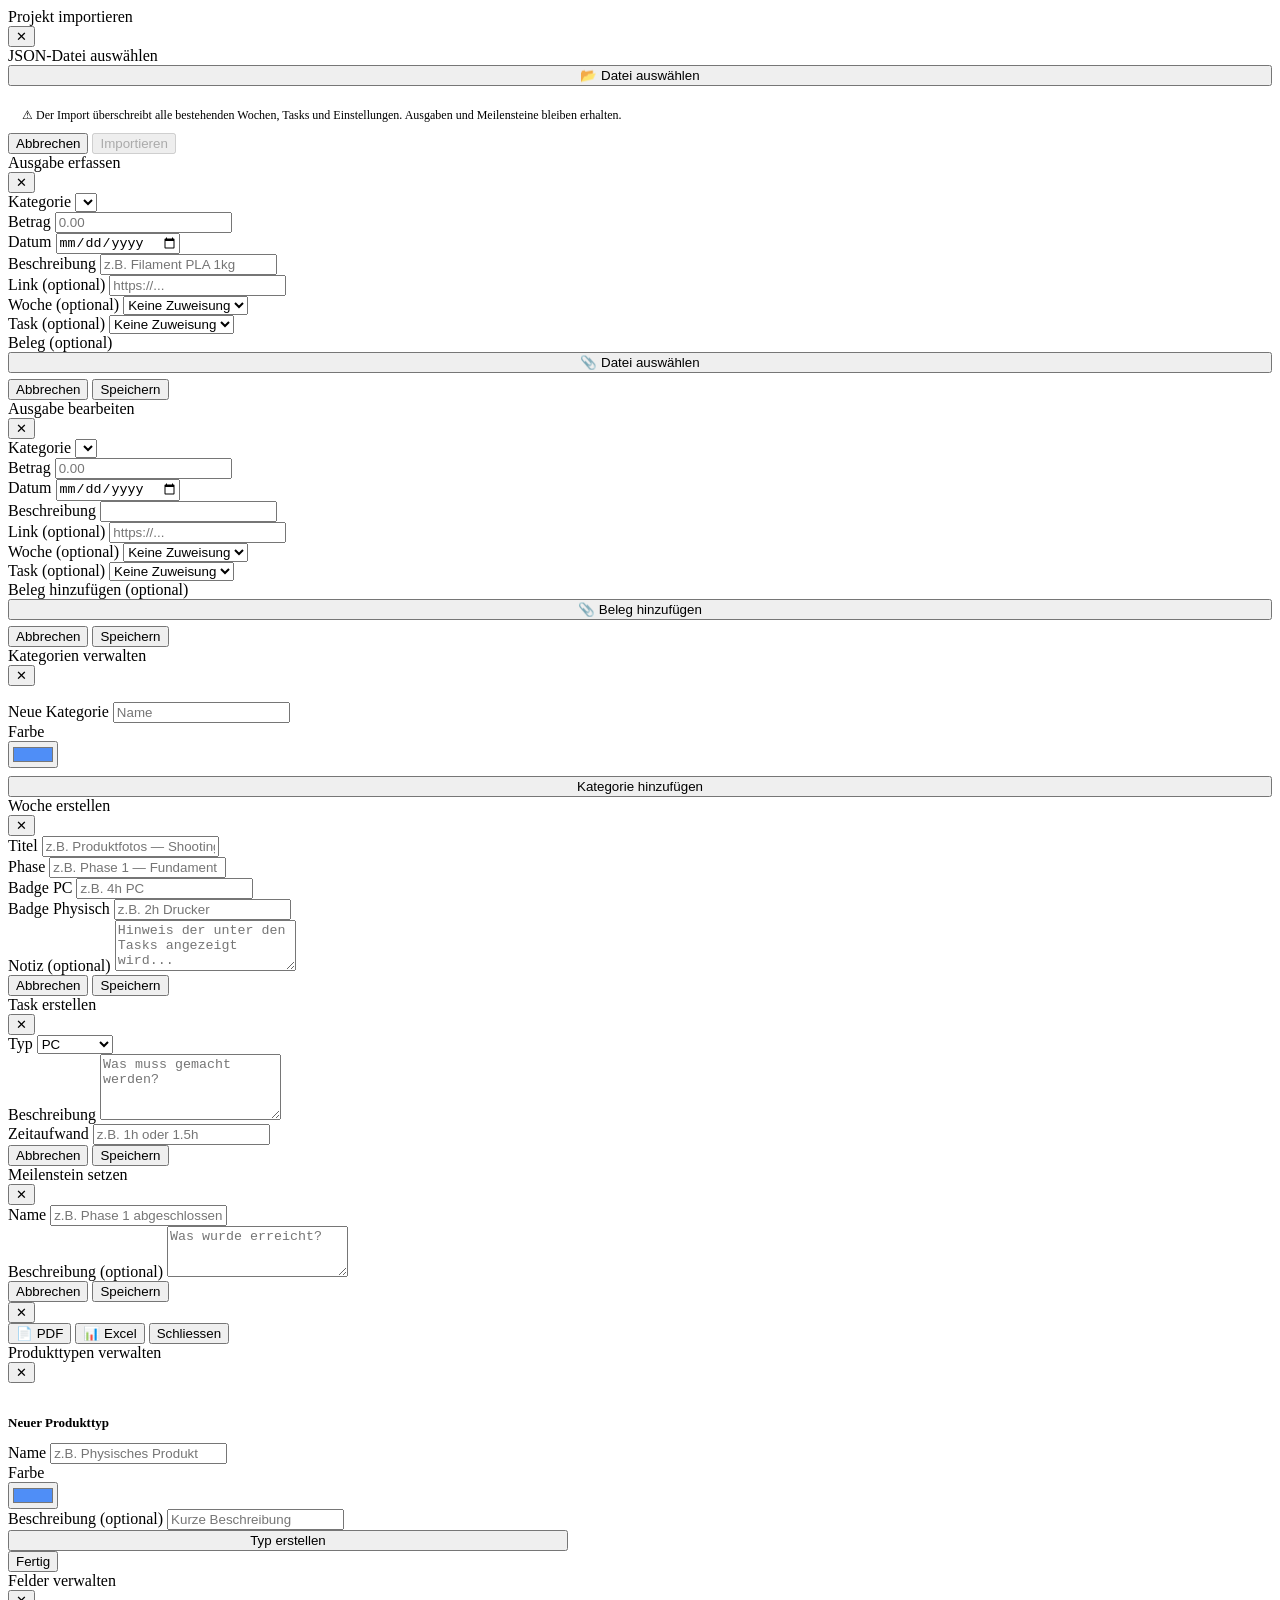
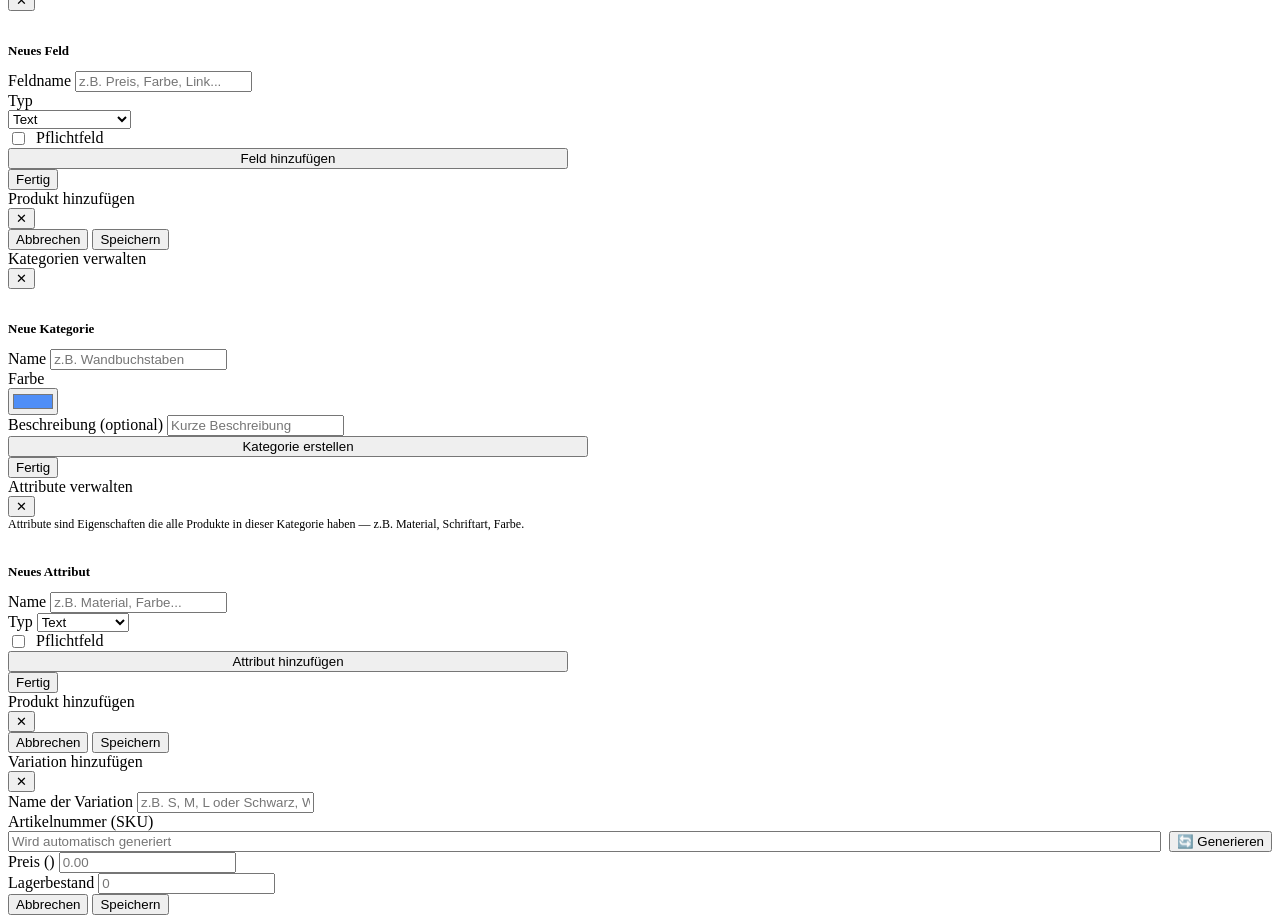
==== AuraPrints.Api/wwwroot/index.html @ 9154c832 "feat: Projektbild — Upload, Sidebar-Icon & Dashboard-Banner - ProjectSettings Model um ProjectImage " ====
﻿<!DOCTYPE html>
<html lang="de">
<head>
    <meta charset="UTF-8">
    <meta name="viewport" content="width=device-width, initial-scale=1.0">
    <title>BizHub — Projektmanagement</title>
    <link href="https://fonts.googleapis.com/css2?family=Inter:wght@300;400;500;600&family=Space+Grotesk:wght@400;500;600;700&display=swap" rel="stylesheet">
    <link rel="stylesheet" href="/css/app.css">
    <link rel="icon" type="image/svg+xml" href="/favicon.svg">
</head>
<body>

    <!-- SETUP SCREEN -->
    <div id="setup-screen" style="display:none">
        <div class="setup-wrap">
            <div class="setup-logo">
                <div class="setup-logo-icon" style="padding:0;overflow:hidden">
                    <img src="/favicon.svg" style="width:100%;height:100%;object-fit:cover;border-radius:14px">
                </div>
                <div class="setup-logo-name">BizHub</div>
                <div class="setup-logo-sub">Projektmanagement</div>
            </div>

            <div class="setup-tabs">
                <button class="setup-tab active" onclick="switchSetupTab('new')">Neues Projekt</button>
                <button class="setup-tab" onclick="switchSetupTab('import')">Projekt importieren</button>
            </div>

            <!-- Neues Projekt -->
            <div id="setup-tab-new" class="setup-panel">
                <div class="form-group">
                    <label>Projektname</label>
                    <input type="text" id="setup-name" placeholder="z.B. MeinStartup, Webshop Launch...">
                </div>
                <div class="form-group">
                    <label>Startdatum</label>
                    <input type="date" id="setup-start">
                </div>
                <div class="form-group">
                    <label>Beschreibung (optional)</label>
                    <textarea id="setup-desc" rows="2" placeholder="Worum geht es bei diesem Projekt?"></textarea>
                </div>
                <div class="form-group">
                    <label>Währung</label>
                    <select id="setup-currency">
                        <option value="CHF">CHF — Schweizer Franken</option>
                        <option value="EUR">EUR — Euro</option>
                        <option value="USD">USD — US Dollar</option>
                        <option value="GBP">GBP — Britisches Pfund</option>
                    </select>
                </div>
                <button class="btn-primary" style="width:100%;margin-top:8px" onclick="createProject()">Projekt erstellen</button>
            </div>

            <!-- Import -->
            <div id="setup-tab-import" class="setup-panel" style="display:none">
                <div class="form-group">
                    <label>Projekt-Datei (.json)</label>
                    <input type="file" id="setup-import-file" accept=".json" style="display:none" onchange="handleImportPreview()">
                    <button type="button" class="btn-secondary" style="width:100%;justify-content:center"
                            onclick="document.getElementById('setup-import-file').click()">
                        📂 JSON-Datei auswählen
                    </button>
                    <div id="setup-import-preview" style="margin-top:12px"></div>
                </div>
                <button class="btn-primary" style="width:100%;margin-top:8px" id="setup-import-btn" disabled onclick="importProject()">Projekt importieren</button>
            </div>
        </div>
    </div>

    <!-- MAIN APP -->
    <div id="app" style="display:none">
        <aside class="sidebar">
            <div class="sidebar-logo">
                <div class="logo-icon" id="sidebar-logo-icon">BH</div>
                <div class="logo-text">
                    <div class="logo-name" id="sidebar-project-name">BizHub</div>
                    <div class="logo-sub">Management</div>
                </div>
            </div>

            <div class="sidebar-section-label">Navigation</div>
            <nav class="sidebar-nav">
                <button class="nav-item active" onclick="showPage('overview')">
                    <span class="nav-icon">⬛</span>
                    <span>Übersicht</span>
                </button>
                <button class="nav-item" onclick="showPage('roadmap')">
                    <span class="nav-icon">📋</span>
                    <span>Roadmap</span>
                </button>
                <button class="nav-item" onclick="showPage('produkte')">
                    <span class="nav-icon">📦</span>
                    <span>Produkte</span>
                </button>
                <button class="nav-item" onclick="showPage('finanzen')">
                    <span class="nav-icon">💰</span>
                    <span>Finanzen</span>
                </button>
                <button class="nav-item" onclick="showPage('meilensteine')">
                    <span class="nav-icon">🏁</span>
                    <span>Meilensteine</span>
                </button>
                <button class="nav-item" onclick="showPage('admin')">
                    <span class="nav-icon">⚙️</span>
                    <span>Planung</span>
                </button>
            </nav>

            <div class="sidebar-section-label">System</div>
            <nav class="sidebar-nav">
                <button class="nav-item" onclick="exportData()">
                    <span class="nav-icon">💾</span>
                    <span>Exportieren</span>
                </button>
                <button class="nav-item" onclick="openImportModal()">
                    <span class="nav-icon">📂</span>
                    <span>Importieren</span>
                </button>
                <button class="nav-item" onclick="showPage('einstellungen')">
                    <span class="nav-icon">🔧</span>
                    <span>Einstellungen</span>
                </button>
            </nav>

            <div class="sidebar-footer">
                <div class="sidebar-footer-date" id="sidebar-date"></div>
                <div class="sidebar-footer-launch" id="sidebar-launch"></div>
            </div>
        </aside>

        <main class="main-content">

            <!-- ÜBERSICHT -->
            <div class="page active" id="page-overview">
                <div class="page-header">
                    <div>
                        <div class="page-title" id="overview-title">Dashboard</div>
                        <div class="page-sub" id="overview-sub">Projektübersicht</div>
                    </div>
                    <div class="page-header-right" id="topbar-date"></div>
                </div>
                <div id="overview-project-image" style="margin-bottom:16px"></div>
                <div class="kpi-strip" id="kpi-strip"></div>
                <div class="overview-grid">
                    <div class="overview-left">
                        <div class="card">
                            <div class="card-header">
                                <div class="card-title">Diese Woche</div>
                                <div class="card-badge" id="cw-badge"></div>
                            </div>
                            <div class="cw-title" id="cw-title">Lädt...</div>
                            <div class="cw-date" id="cw-date"></div>
                            <div id="cw-tasks"></div>
                        </div>
                    </div>
                    <div class="overview-right">
                        <div class="card">
                            <div class="card-header">
                                <div class="card-title">Gesamtfortschritt</div>
                            </div>
                            <div class="donut-wrap">
                                <svg viewBox="0 0 120 120" class="donut-svg">
                                    <circle class="donut-bg" cx="60" cy="60" r="50" />
                                    <circle class="donut-fill" id="donut-fill" cx="60" cy="60" r="50"
                                            stroke-dasharray="0 314" stroke-dashoffset="78" />
                                </svg>
                                <div class="donut-center">
                                    <div class="donut-pct" id="donut-pct">0%</div>
                                    <div class="donut-label">Erledigt</div>
                                </div>
                            </div>
                            <div class="donut-stats">
                                <div class="donut-stat">
                                    <div class="donut-stat-val" id="stat-done">0</div>
                                    <div class="donut-stat-label">Erledigt</div>
                                </div>
                                <div class="donut-stat">
                                    <div class="donut-stat-val" id="stat-open">0</div>
                                    <div class="donut-stat-label">Offen</div>
                                </div>
                                <div class="donut-stat">
                                    <div class="donut-stat-val" id="stat-weeks">0</div>
                                    <div class="donut-stat-label">Wochen</div>
                                </div>
                            </div>
                        </div>
                    </div>
                </div>
                <div class="card" style="margin-top:20px">
                    <div class="card-header">
                        <div class="card-title">Alle Wochen</div>
                    </div>
                    <div class="weeks-grid" id="weeks-grid"></div>
                </div>
            </div>

            <!-- ROADMAP -->
            <div class="page" id="page-roadmap">
                <div class="page-header">
                    <div>
                        <div class="page-title">Roadmap</div>
                        <div class="page-sub" id="roadmap-sub">Launch-Plan</div>
                    </div>
                </div>
                <div id="roadmap-content"></div>
            </div>

            <!-- PRODUKTE -->
            <div class="page" id="page-produkte">
                <div class="page-header">
                    <div>
                        <div class="page-title">Produkte</div>
                        <div class="page-sub">Produktkatalog</div>
                    </div>
                    <button class="btn-primary" id="btn-add-product" style="display:none" onclick="openAddProductModal()">+ Produkt hinzufügen</button>
                </div>
                <div class="catalog-layout">
                    <div class="catalog-sidebar" id="catalog-sidebar">
                        <div class="empty-state">Lädt...</div>
                    </div>
                    <div class="catalog-main" id="catalog-main">
                        <div class="empty-state" style="margin-top:40px">
                            Wähle links eine Kategorie aus oder erstelle zuerst eine neue Kategorie.
                        </div>
                    </div>
                </div>
            </div>

            <!-- FINANZEN -->
            <div class="page" id="page-finanzen">
                <div class="page-header">
                    <div>
                        <div class="page-title">Finanzen</div>
                        <div class="page-sub">Ausgaben erfassen & verwalten</div>
                    </div>
                    <button class="btn-primary" onclick="openExpenseModal()">+ Ausgabe erfassen</button>
                </div>
                <div class="fin-kpi-strip" id="fin-kpi-strip"></div>
                <div class="fin-grid">
                    <div class="card">
                        <div class="card-header">
                            <div class="card-title">Nach Kategorie</div>
                            <button class="btn-secondary" onclick="openCategoryModal()">Kategorien verwalten</button>
                        </div>
                        <div id="category-summary"></div>
                    </div>
                    <div class="card">
                        <div class="card-header">
                            <div class="card-title">Alle Ausgaben</div>
                        </div>
                        <div id="expenses-list"></div>
                    </div>
                </div>
            </div>

            <!-- MEILENSTEINE -->
            <div class="page" id="page-meilensteine">
                <div class="page-header">
                    <div>
                        <div class="page-title">Meilensteine</div>
                        <div class="page-sub">Snapshots & Verlauf</div>
                    </div>
                    <button class="btn-primary" onclick="openMilestoneModal()">+ Meilenstein setzen</button>
                </div>
                <div id="milestones-list"></div>
            </div>

            <!-- ADMIN / PLANUNG -->
            <div class="page" id="page-admin">
                <div class="page-header">
                    <div>
                        <div class="page-title">Planung</div>
                        <div class="page-sub">Wochen und Tasks verwalten</div>
                    </div>
                    <button class="btn-primary" onclick="openNewWeekModal()">+ Woche hinzufügen</button>
                </div>
                <div id="admin-content"></div>
            </div>

            <!-- EINSTELLUNGEN -->
            <div class="page" id="page-einstellungen">
                <div class="page-header">
                    <div>
                        <div class="page-title">Einstellungen</div>
                        <div class="page-sub">Projektkonfiguration</div>
                    </div>
                </div>
                <div class="card" style="max-width:560px">
                    <div class="card-header">
                        <div class="card-title">Projekt</div>
                    </div>
                    <div class="form-group">
                        <label>Projektname</label>
                        <input type="text" id="settings-name">
                    </div>
                    <div class="form-group">
                        <label>Startdatum</label>
                        <input type="date" id="settings-start">
                    </div>
                    <div class="form-group">
                        <label>Beschreibung</label>
                        <textarea id="settings-desc" rows="2"></textarea>
                    </div>
                    <div class="form-group">
                        <label>Währung</label>
                        <select id="settings-currency">
                            <option value="CHF">CHF — Schweizer Franken</option>
                            <option value="EUR">EUR — Euro</option>
                            <option value="USD">USD — US Dollar</option>
                            <option value="GBP">GBP — Britisches Pfund</option>
                        </select>
                    </div>
                    <div class="form-group">
                        <label>Projektbild (optional)</label>
                        <div id="project-image-preview" style="margin-bottom:8px"></div>
                        <input type="file" id="settings-image" accept="image/*" style="display:none" onchange="handleProjectImagePreview()">
                        <div style="display:flex;gap:8px">
                            <button type="button" class="btn-secondary" style="flex:1;justify-content:center"
                                    onclick="document.getElementById('settings-image').click()">
                                📷 Bild hochladen
                            </button>
                            <button type="button" class="btn-secondary" onclick="removeProjectImage()"
                                    id="btn-remove-image" style="display:none">
                                🗑 Entfernen
                            </button>
                        </div>
                    </div>
                    <button class="btn-primary" style="margin-top:8px" onclick="saveSettings()">Speichern</button>
                </div>
            </div>

        </main>
    </div>

    <!-- MODAL: Import -->
    <div class="modal-backdrop" id="import-modal" onclick="closeModals(event)">
        <div class="modal">
            <div class="modal-header">
                <div class="modal-title">Projekt importieren</div>
                <button class="modal-close" onclick="closeImportModal()">✕</button>
            </div>
            <div class="modal-body">
                <div class="form-group">
                    <label>JSON-Datei auswählen</label>
                    <input type="file" id="import-file" accept=".json" style="display:none" onchange="handleImportFileChange()">
                    <button type="button" class="btn-secondary" style="width:100%;justify-content:center"
                            onclick="document.getElementById('import-file').click()">
                        📂 Datei auswählen
                    </button>
                    <div id="import-preview" style="margin-top:12px"></div>
                </div>
                <div style="font-size:12px;color:var(--amber);background:var(--amber-dim);border-radius:8px;padding:10px 14px;margin-top:8px">
                    ⚠ Der Import überschreibt alle bestehenden Wochen, Tasks und Einstellungen. Ausgaben und Meilensteine bleiben erhalten.
                </div>
            </div>
            <div class="modal-footer">
                <button class="btn-secondary" onclick="closeImportModal()">Abbrechen</button>
                <button class="btn-primary" id="import-confirm-btn" disabled onclick="confirmImport()">Importieren</button>
            </div>
        </div>
    </div>

    <!-- MODAL: Ausgabe erfassen -->
    <div class="modal-backdrop" id="expense-modal" onclick="closeModals(event)">
        <div class="modal">
            <div class="modal-header">
                <div class="modal-title">Ausgabe erfassen</div>
                <button class="modal-close" onclick="closeExpenseModal()">✕</button>
            </div>
            <div class="modal-body">
                <div class="form-group">
                    <label>Kategorie</label>
                    <select id="exp-category"></select>
                </div>
                <div class="form-row">
                    <div class="form-group">
                        <label>Betrag</label>
                        <input type="number" id="exp-amount" step="0.01" min="0" placeholder="0.00">
                    </div>
                    <div class="form-group">
                        <label>Datum</label>
                        <input type="date" id="exp-date">
                    </div>
                </div>
                <div class="form-group">
                    <label>Beschreibung</label>
                    <input type="text" id="exp-description" placeholder="z.B. Filament PLA 1kg">
                </div>
                <div class="form-group">
                    <label>Link (optional)</label>
                    <input type="url" id="exp-link" placeholder="https://...">
                </div>
                <div class="form-row">
                    <div class="form-group">
                        <label>Woche (optional)</label>
                        <select id="exp-week"><option value="">Keine Zuweisung</option></select>
                    </div>
                    <div class="form-group">
                        <label>Task (optional)</label>
                        <select id="exp-task"><option value="">Keine Zuweisung</option></select>
                    </div>
                </div>
                <div class="form-group">
                    <label>Beleg (optional)</label>
                    <input type="file" id="exp-file" accept="image/*" onchange="handleFilePreview()" style="display:none">
                    <button type="button" class="btn-secondary" style="width:100%;justify-content:center"
                            onclick="document.getElementById('exp-file').click()">
                        📎 Datei auswählen
                    </button>
                    <div id="exp-file-name" style="font-size:11px;color:var(--text3);margin-top:6px;text-align:center"></div>
                    <div id="exp-attachment-preview"></div>
                </div>
            </div>
            <div class="modal-footer">
                <button class="btn-secondary" onclick="closeExpenseModal()">Abbrechen</button>
                <button class="btn-primary" onclick="saveExpense()">Speichern</button>
            </div>
        </div>
    </div>

    <!-- MODAL: Ausgabe bearbeiten -->
    <div class="modal-backdrop" id="edit-expense-modal" onclick="closeModals(event)">
        <div class="modal">
            <div class="modal-header">
                <div class="modal-title">Ausgabe bearbeiten</div>
                <button class="modal-close" onclick="closeEditExpenseModal()">✕</button>
            </div>
            <div class="modal-body">
                <input type="hidden" id="edit-exp-id">
                <div class="form-group">
                    <label>Kategorie</label>
                    <select id="edit-exp-category"></select>
                </div>
                <div class="form-row">
                    <div class="form-group">
                        <label>Betrag</label>
                        <input type="number" id="edit-exp-amount" step="0.01" min="0" placeholder="0.00">
                    </div>
                    <div class="form-group">
                        <label>Datum</label>
                        <input type="date" id="edit-exp-date">
                    </div>
                </div>
                <div class="form-group">
                    <label>Beschreibung</label>
                    <input type="text" id="edit-exp-description">
                </div>
                <div class="form-group">
                    <label>Link (optional)</label>
                    <input type="url" id="edit-exp-link" placeholder="https://...">
                </div>
                <div class="form-row">
                    <div class="form-group">
                        <label>Woche (optional)</label>
                        <select id="edit-exp-week"><option value="">Keine Zuweisung</option></select>
                    </div>
                    <div class="form-group">
                        <label>Task (optional)</label>
                        <select id="edit-exp-task"><option value="">Keine Zuweisung</option></select>
                    </div>
                </div>
                <div class="form-group">
                    <label>Beleg hinzufügen (optional)</label>
                    <input type="file" id="edit-exp-file" accept="image/*" onchange="handleEditFilePreview()" style="display:none">
                    <button type="button" class="btn-secondary" style="width:100%;justify-content:center"
                            onclick="document.getElementById('edit-exp-file').click()">
                        📎 Beleg hinzufügen
                    </button>
                    <div id="edit-exp-file-name" style="font-size:11px;color:var(--text3);margin-top:6px;text-align:center"></div>
                    <div id="edit-exp-attachment-preview"></div>
                </div>
            </div>
            <div class="modal-footer">
                <button class="btn-secondary" onclick="closeEditExpenseModal()">Abbrechen</button>
                <button class="btn-primary" onclick="updateExpense()">Speichern</button>
            </div>
        </div>
    </div>

    <!-- MODAL: Kategorien verwalten -->
    <div class="modal-backdrop" id="category-modal" onclick="closeModals(event)">
        <div class="modal">
            <div class="modal-header">
                <div class="modal-title">Kategorien verwalten</div>
                <button class="modal-close" onclick="closeCategoryModal()">✕</button>
            </div>
            <div class="modal-body">
                <div id="category-list"></div>
                <div class="form-row" style="margin-top:16px">
                    <div class="form-group" style="flex:1">
                        <label>Neue Kategorie</label>
                        <input type="text" id="new-cat-name" placeholder="Name">
                    </div>
                    <div class="form-group" style="width:80px">
                        <label>Farbe</label>
                        <input type="color" id="new-cat-color" value="#4f8ef7">
                    </div>
                </div>
                <button class="btn-primary" style="width:100%;margin-top:8px" onclick="addCategory()">Kategorie hinzufügen</button>
            </div>
        </div>
    </div>

    <!-- MODAL: Woche erstellen/bearbeiten -->
    <div class="modal-backdrop" id="week-modal" onclick="closeModals(event)">
        <div class="modal">
            <div class="modal-header">
                <div class="modal-title" id="week-modal-title">Woche erstellen</div>
                <button class="modal-close" onclick="closeWeekModal()">✕</button>
            </div>
            <div class="modal-body">
                <div class="form-group">
                    <label>Titel</label>
                    <input type="text" id="week-title" placeholder="z.B. Produktfotos — Shooting">
                </div>
                <div class="form-group">
                    <label>Phase</label>
                    <input type="text" id="week-phase" placeholder="z.B. Phase 1 — Fundament">
                </div>
                <div class="form-row">
                    <div class="form-group">
                        <label>Badge PC</label>
                        <input type="text" id="week-badge-pc" placeholder="z.B. 4h PC">
                    </div>
                    <div class="form-group">
                        <label>Badge Physisch</label>
                        <input type="text" id="week-badge-phys" placeholder="z.B. 2h Drucker">
                    </div>
                </div>
                <div class="form-group">
                    <label>Notiz (optional)</label>
                    <textarea id="week-note" rows="3" placeholder="Hinweis der unter den Tasks angezeigt wird..."></textarea>
                </div>
            </div>
            <div class="modal-footer">
                <button class="btn-secondary" onclick="closeWeekModal()">Abbrechen</button>
                <button class="btn-primary" id="week-modal-save" onclick="saveWeek()">Speichern</button>
            </div>
        </div>
    </div>

    <!-- MODAL: Task erstellen/bearbeiten -->
    <div class="modal-backdrop" id="task-modal" onclick="closeModals(event)">
        <div class="modal">
            <div class="modal-header">
                <div class="modal-title" id="task-modal-title">Task erstellen</div>
                <button class="modal-close" onclick="closeTaskModal()">✕</button>
            </div>
            <div class="modal-body">
                <div class="form-group">
                    <label>Typ</label>
                    <select id="task-type">
                        <option value="pc">PC</option>
                        <option value="phys">Physisch</option>
                    </select>
                </div>
                <div class="form-group">
                    <label>Beschreibung</label>
                    <textarea id="task-text" rows="4" placeholder="Was muss gemacht werden?"></textarea>
                </div>
                <div class="form-group">
                    <label>Zeitaufwand</label>
                    <input type="text" id="task-hours" placeholder="z.B. 1h oder 1.5h">
                </div>
            </div>
            <div class="modal-footer">
                <button class="btn-secondary" onclick="closeTaskModal()">Abbrechen</button>
                <button class="btn-primary" id="task-modal-save" onclick="saveTask()">Speichern</button>
            </div>
        </div>
    </div>

    <!-- MODAL: Meilenstein erstellen -->
    <div class="modal-backdrop" id="milestone-modal" onclick="closeModals(event)">
        <div class="modal">
            <div class="modal-header">
                <div class="modal-title">Meilenstein setzen</div>
                <button class="modal-close" onclick="closeMilestoneModal()">✕</button>
            </div>
            <div class="modal-body">
                <div class="form-group">
                    <label>Name</label>
                    <input type="text" id="ms-name" placeholder="z.B. Phase 1 abgeschlossen">
                </div>
                <div class="form-group">
                    <label>Beschreibung (optional)</label>
                    <textarea id="ms-description" rows="3" placeholder="Was wurde erreicht?"></textarea>
                </div>
            </div>
            <div class="modal-footer">
                <button class="btn-secondary" onclick="closeMilestoneModal()">Abbrechen</button>
                <button class="btn-primary" onclick="saveMilestone()">Speichern</button>
            </div>
        </div>
    </div>

    <!-- MODAL: Meilenstein Detail -->
    <div class="modal-backdrop" id="milestone-detail-modal" onclick="closeModals(event)">
        <div class="modal" style="width:640px;max-width:95vw">
            <div class="modal-header">
                <div class="modal-title" id="ms-detail-title"></div>
                <button class="modal-close" onclick="closeMilestoneDetailModal()">✕</button>
            </div>
            <div class="modal-body" id="ms-detail-body"></div>
            <div class="modal-footer">
                <button class="btn-secondary" onclick="exportMilestonePdf()">📄 PDF</button>
                <button class="btn-secondary" onclick="exportMilestoneExcel()">📊 Excel</button>
                <button class="btn-primary" onclick="closeMilestoneDetailModal()">Schliessen</button>
            </div>
        </div>
    </div>

    <!-- MODAL: Produkttypen verwalten -->
    <div class="modal-backdrop" id="manage-types-modal" onclick="closeModals(event)">
        <div class="modal" style="width:560px;max-width:95vw">
            <div class="modal-header">
                <div class="modal-title">Produkttypen verwalten</div>
                <button class="modal-close" onclick="closeManageTypesModal()">✕</button>
            </div>
            <div class="modal-body">
                <div id="types-list"></div>
                <div style="margin-top:16px;padding-top:16px;border-top:1px solid var(--border)">
                    <div style="font-size:13px;font-weight:600;color:var(--text);margin-bottom:12px">Neuer Produkttyp</div>
                    <div class="form-row">
                        <div class="form-group" style="flex:1">
                            <label>Name</label>
                            <input type="text" id="new-type-name" placeholder="z.B. Physisches Produkt">
                        </div>
                        <div class="form-group" style="width:80px">
                            <label>Farbe</label>
                            <input type="color" id="new-type-color" value="#4f8ef7">
                        </div>
                    </div>
                    <div class="form-group">
                        <label>Beschreibung (optional)</label>
                        <input type="text" id="new-type-desc" placeholder="Kurze Beschreibung">
                    </div>
                    <button class="btn-primary" style="width:100%" onclick="addProductType()">Typ erstellen</button>
                </div>
            </div>
            <div class="modal-footer">
                <button class="btn-primary" onclick="closeManageTypesModal()">Fertig</button>
            </div>
        </div>
    </div>

    <!-- MODAL: Felder verwalten -->
    <div class="modal-backdrop" id="manage-fields-modal" onclick="closeModals(event)">
        <div class="modal" style="width:560px;max-width:95vw">
            <div class="modal-header">
                <div class="modal-title" id="manage-fields-title">Felder verwalten</div>
                <button class="modal-close" onclick="closeManageFieldsModal()">✕</button>
            </div>
            <div class="modal-body">
                <div id="fields-list"></div>
                <div style="margin-top:16px;padding-top:16px;border-top:1px solid var(--border)">
                    <div style="font-size:13px;font-weight:600;color:var(--text);margin-bottom:12px">Neues Feld</div>
                    <div class="form-row">
                        <div class="form-group" style="flex:1">
                            <label>Feldname</label>
                            <input type="text" id="new-field-name" placeholder="z.B. Preis, Farbe, Link...">
                        </div>
                        <div class="form-group" style="width:140px">
                            <label>Typ</label>
                            <select id="new-field-type" onchange="toggleFieldOptions()">
                                <option value="text">Text</option>
                                <option value="number">Zahl</option>
                                <option value="url">URL / Link</option>
                                <option value="select">Auswahl (Select)</option>
                                <option value="textarea">Langer Text</option>
                            </select>
                        </div>
                    </div>
                    <div class="form-group" id="field-options-wrap" style="display:none">
                        <label>Optionen (kommagetrennt)</label>
                        <input type="text" id="new-field-options" placeholder="z.B. S, M, L, XL">
                    </div>
                    <div class="form-group">
                        <label style="display:flex;align-items:center;gap:8px;cursor:pointer">
                            <input type="checkbox" id="new-field-required">
                            Pflichtfeld
                        </label>
                    </div>
                    <button class="btn-primary" style="width:100%" onclick="addField()">Feld hinzufügen</button>
                </div>
            </div>
            <div class="modal-footer">
                <button class="btn-primary" onclick="closeManageFieldsModal()">Fertig</button>
            </div>
        </div>
    </div>

    <!-- MODAL: Produkt hinzufügen/bearbeiten -->
    <div class="modal-backdrop" id="product-modal" onclick="closeModals(event)">
        <div class="modal">
            <div class="modal-header">
                <div class="modal-title" id="product-modal-title">Produkt hinzufügen</div>
                <button class="modal-close" onclick="closeProductModal()">✕</button>
            </div>
            <div class="modal-body" id="product-modal-body"></div>
            <div class="modal-footer">
                <button class="btn-secondary" onclick="closeProductModal()">Abbrechen</button>
                <button class="btn-primary" onclick="saveProduct()">Speichern</button>
            </div>
        </div>
    </div>

    <!-- MODAL: Kategorien & Attribute verwalten -->
    <div class="modal-backdrop" id="manage-catalog-modal" onclick="closeModals(event)">
        <div class="modal" style="width:580px;max-width:95vw">
            <div class="modal-header">
                <div class="modal-title">Kategorien verwalten</div>
                <button class="modal-close" onclick="closeManageCatalogModal()">✕</button>
            </div>
            <div class="modal-body">
                <div id="catalog-categories-list"></div>
                <div style="margin-top:16px;padding-top:16px;border-top:1px solid var(--border)">
                    <div style="font-size:13px;font-weight:600;color:var(--text);margin-bottom:12px">Neue Kategorie</div>
                    <div class="form-row">
                        <div class="form-group" style="flex:1">
                            <label>Name</label>
                            <input type="text" id="new-cat-type-name" placeholder="z.B. Wandbuchstaben">
                        </div>
                        <div class="form-group" style="width:80px">
                            <label>Farbe</label>
                            <input type="color" id="new-cat-type-color" value="#4f8ef7">
                        </div>
                    </div>
                    <div class="form-group">
                        <label>Beschreibung (optional)</label>
                        <input type="text" id="new-cat-type-desc" placeholder="Kurze Beschreibung">
                    </div>
                    <button class="btn-primary" style="width:100%" onclick="addCatalogCategory()">Kategorie erstellen</button>
                </div>
            </div>
            <div class="modal-footer">
                <button class="btn-primary" onclick="closeManageCatalogModal()">Fertig</button>
            </div>
        </div>
    </div>

    <!-- MODAL: Attribute verwalten -->
    <div class="modal-backdrop" id="manage-attributes-modal" onclick="closeModals(event)">
        <div class="modal" style="width:560px;max-width:95vw">
            <div class="modal-header">
                <div class="modal-title" id="manage-attr-title">Attribute verwalten</div>
                <button class="modal-close" onclick="closeManageAttributesModal()">✕</button>
            </div>
            <div class="modal-body">
                <div style="font-size:12px;color:var(--text3);margin-bottom:12px">
                    Attribute sind Eigenschaften die alle Produkte in dieser Kategorie haben — z.B. Material, Schriftart, Farbe.
                </div>
                <div id="attributes-list"></div>
                <div style="margin-top:16px;padding-top:16px;border-top:1px solid var(--border)">
                    <div style="font-size:13px;font-weight:600;color:var(--text);margin-bottom:12px">Neues Attribut</div>
                    <div class="form-row">
                        <div class="form-group" style="flex:1">
                            <label>Name</label>
                            <input type="text" id="new-attr-name" placeholder="z.B. Material, Farbe...">
                        </div>
                        <div class="form-group" style="width:150px">
                            <label>Typ</label>
                            <select id="new-attr-type" onchange="toggleAttrOptions()">
                                <option value="text">Text</option>
                                <option value="number">Zahl</option>
                                <option value="select">Auswahl</option>
                                <option value="url">URL</option>
                                <option value="textarea">Langer Text</option>
                            </select>
                        </div>
                    </div>
                    <div class="form-group" id="attr-options-wrap" style="display:none">
                        <label>Optionen (kommagetrennt)</label>
                        <input type="text" id="new-attr-options" placeholder="z.B. PLA, PETG, ABS">
                    </div>
                    <div class="form-group">
                        <label style="display:flex;align-items:center;gap:8px;cursor:pointer">
                            <input type="checkbox" id="new-attr-required">
                            Pflichtfeld
                        </label>
                    </div>
                    <button class="btn-primary" style="width:100%" onclick="addCatalogAttribute()">Attribut hinzufügen</button>
                </div>
            </div>
            <div class="modal-footer">
                <button class="btn-primary" onclick="closeManageAttributesModal()">Fertig</button>
            </div>
        </div>
    </div>

    <!-- MODAL: Produkt erstellen/bearbeiten -->
    <div class="modal-backdrop" id="catalog-product-modal" onclick="closeModals(event)">
        <div class="modal">
            <div class="modal-header">
                <div class="modal-title" id="catalog-product-modal-title">Produkt hinzufügen</div>
                <button class="modal-close" onclick="closeCatalogProductModal()">✕</button>
            </div>
            <div class="modal-body" id="catalog-product-modal-body"></div>
            <div class="modal-footer">
                <button class="btn-secondary" onclick="closeCatalogProductModal()">Abbrechen</button>
                <button class="btn-primary" onclick="saveCatalogProduct()">Speichern</button>
            </div>
        </div>
    </div>

    <!-- MODAL: Variation hinzufügen/bearbeiten -->
    <div class="modal-backdrop" id="variation-modal" onclick="closeModals(event)">
        <div class="modal">
            <div class="modal-header">
                <div class="modal-title" id="variation-modal-title">Variation hinzufügen</div>
                <button class="modal-close" onclick="closeVariationModal()">✕</button>
            </div>
            <div class="modal-body">
                <input type="hidden" id="var-product-id">
                <input type="hidden" id="var-edit-id">
                <div class="form-group">
                    <label>Name der Variation</label>
                    <input type="text" id="var-name" placeholder="z.B. S, M, L oder Schwarz, Weiss">
                </div>
                <div class="form-group">
                    <label>Artikelnummer (SKU)</label>
                    <div style="display:flex;gap:8px">
                        <input type="text" id="var-sku" placeholder="Wird automatisch generiert" style="flex:1">
                        <button type="button" class="btn-secondary" onclick="generateSku()" style="white-space:nowrap">🔄 Generieren</button>
                    </div>
                    <div id="sku-error" style="font-size:11px;color:var(--red);margin-top:4px;display:none"></div>
                </div>
                <div class="form-row">
                    <div class="form-group">
                        <label>Preis (<span id="var-currency"></span>)</label>
                        <input type="number" id="var-price" step="0.01" min="0" placeholder="0.00">
                    </div>
                    <div class="form-group">
                        <label>Lagerbestand</label>
                        <input type="number" id="var-stock" step="1" min="0" placeholder="0">
                    </div>
                </div>
            </div>
            <div class="modal-footer">
                <button class="btn-secondary" onclick="closeVariationModal()">Abbrechen</button>
                <button class="btn-primary" onclick="saveVariation()">Speichern</button>
            </div>
        </div>
    </div>

    <div class="toast" id="toast"></div>
    <script src="/js/app.js"></script>
</body>
</html>
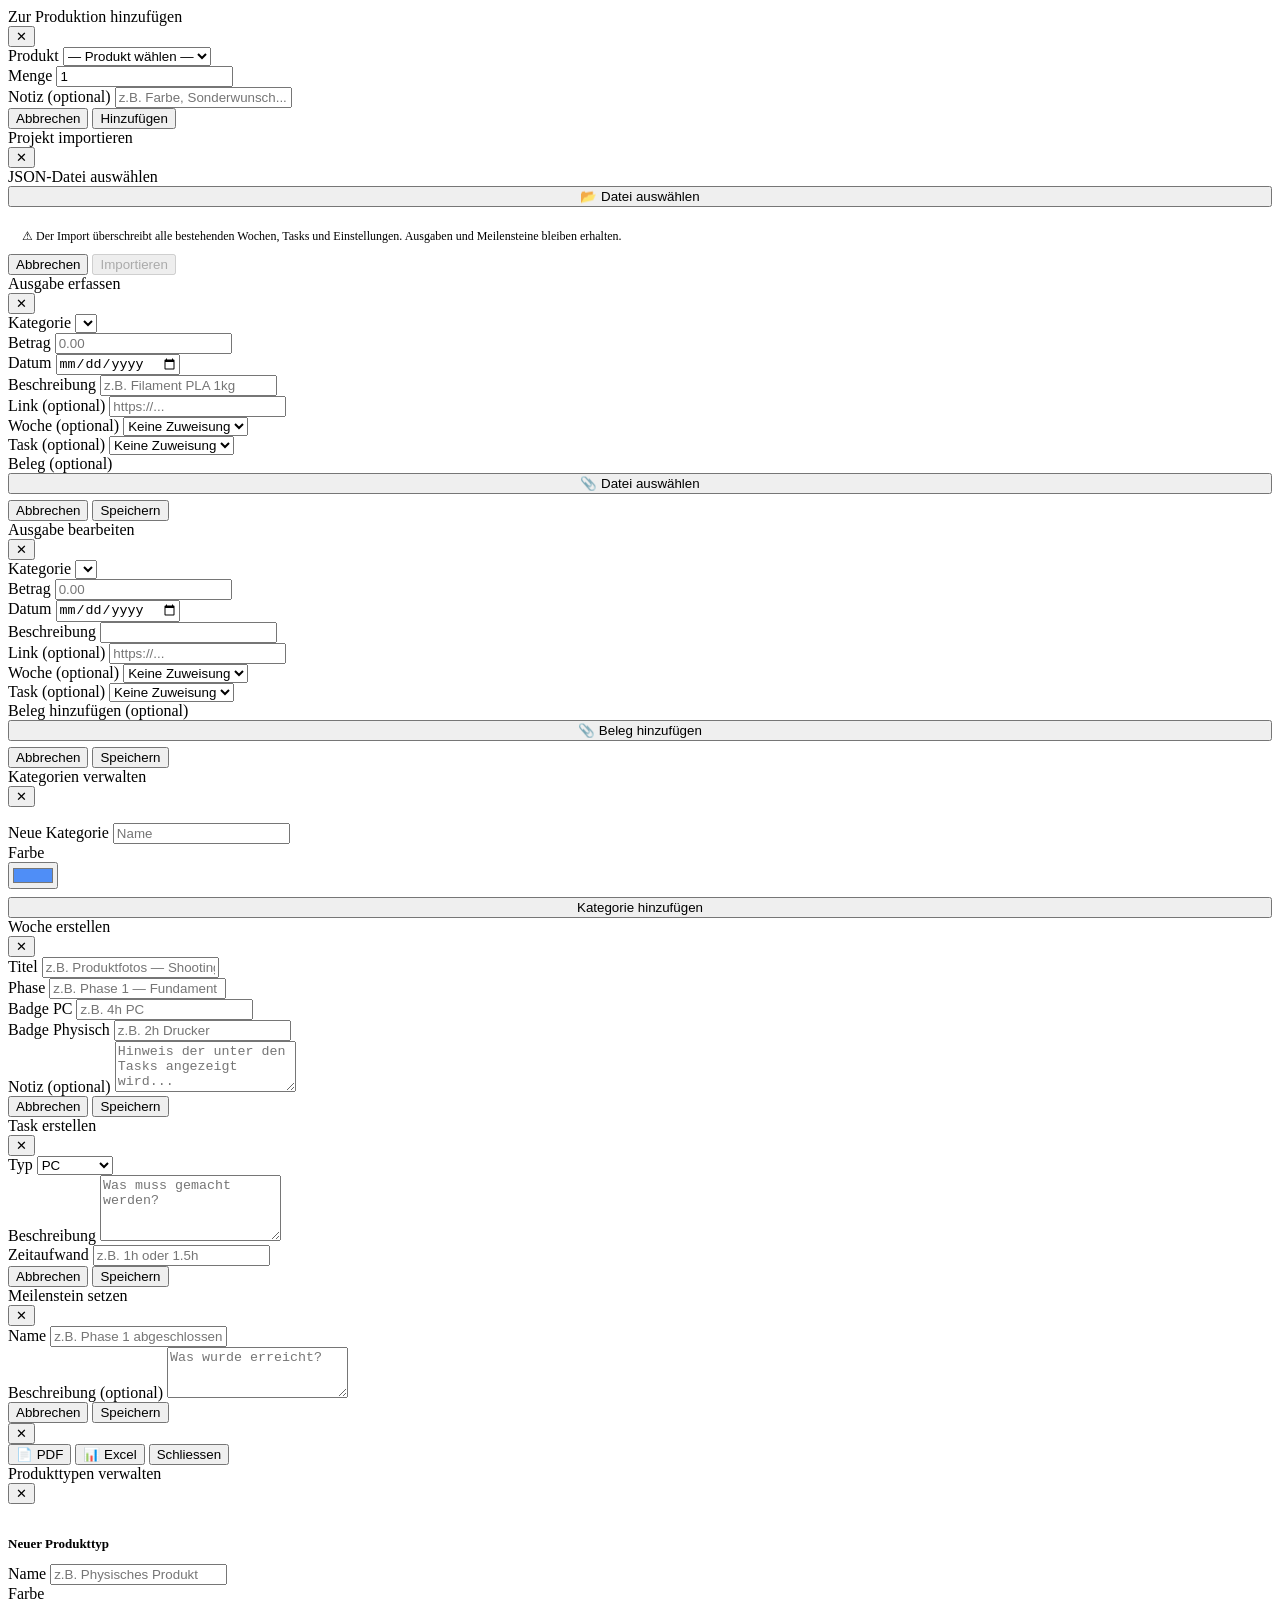
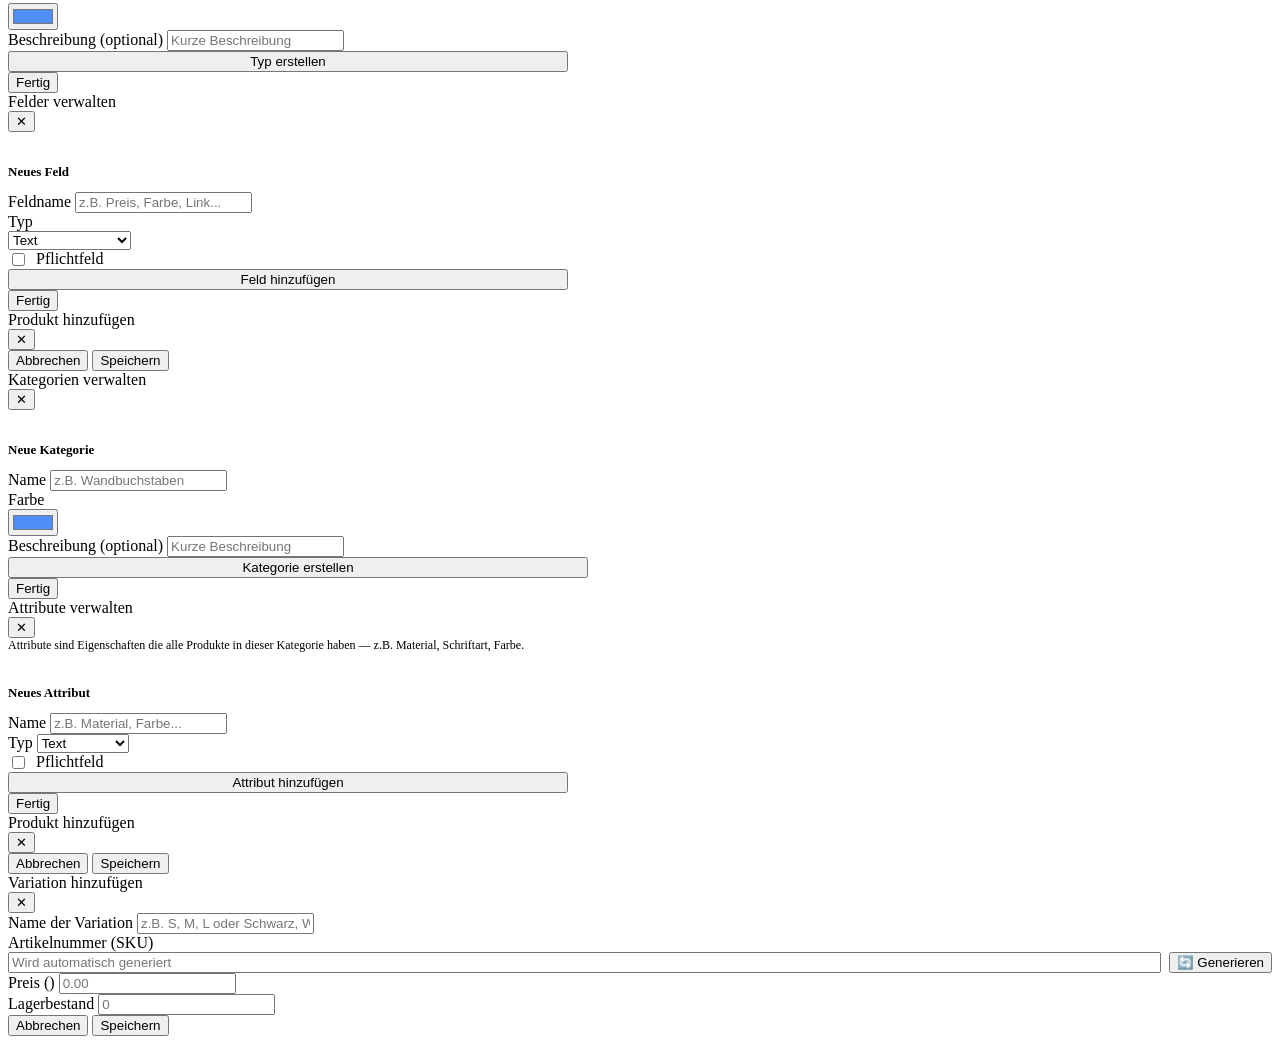
==== commit 89b80ae1: "Add 3 features: Produktionstab, Tab-Sichtbarkeit, Überfälligkeits-Benachrichtigung - Produktionstab:" ====
--- a/AuraPrints.Api/wwwroot/index.html
+++ b/AuraPrints.Api/wwwroot/index.html
@@ -85,25 +85,30 @@
                     <span class="nav-icon">⬛</span>
                     <span>Übersicht</span>
                 </button>
-                <button class="nav-item" onclick="showPage('roadmap')">
+                <button class="nav-item" id="nav-roadmap" onclick="showPage('roadmap')">
                     <span class="nav-icon">📋</span>
                     <span>Roadmap</span>
+                    <span class="nav-badge" id="overdue-badge" style="display:none"></span>
                 </button>
-                <button class="nav-item" onclick="showPage('produkte')">
+                <button class="nav-item" id="nav-produkte" onclick="showPage('produkte')">
                     <span class="nav-icon">📦</span>
                     <span>Produkte</span>
                 </button>
-                <button class="nav-item" onclick="showPage('finanzen')">
+                <button class="nav-item" id="nav-finanzen" onclick="showPage('finanzen')">
                     <span class="nav-icon">💰</span>
                     <span>Finanzen</span>
                 </button>
-                <button class="nav-item" onclick="showPage('meilensteine')">
+                <button class="nav-item" id="nav-meilensteine" onclick="showPage('meilensteine')">
                     <span class="nav-icon">🏁</span>
                     <span>Meilensteine</span>
                 </button>
-                <button class="nav-item" onclick="showPage('admin')">
+                <button class="nav-item" id="nav-admin" onclick="showPage('admin')">
                     <span class="nav-icon">⚙️</span>
                     <span>Planung</span>
+                </button>
+                <button class="nav-item" id="nav-produktion" onclick="showPage('produktion')">
+                    <span class="nav-icon">🏭</span>
+                    <span>Produktion</span>
                 </button>
             </nav>
 
@@ -130,6 +135,17 @@
         </aside>
 
         <main class="main-content">
+
+            <!-- OVERDUE BANNER -->
+            <div id="overdue-banner" class="overdue-banner" style="display:none">
+                <span class="overdue-banner-text">
+                    ⚠ <strong id="overdue-count">0</strong> überfällige Aufgaben aus vergangenen Wochen
+                </span>
+                <div class="overdue-banner-actions">
+                    <button class="overdue-btn" onclick="showOverdueTasks()">Anzeigen</button>
+                    <button class="overdue-btn overdue-btn-close" onclick="dismissOverdueBanner()">✕</button>
+                </div>
+            </div>
 
             <!-- ÜBERSICHT -->
             <div class="page active" id="page-overview">
@@ -278,6 +294,30 @@
                 <div id="admin-content"></div>
             </div>
 
+            <!-- PRODUKTION -->
+            <div class="page" id="page-produktion">
+                <div class="page-header">
+                    <div>
+                        <div class="page-title">Produktion</div>
+                        <div class="page-sub">Produktionswarteschlange</div>
+                    </div>
+                    <div style="display:flex;gap:8px;align-items:center">
+                        <button class="btn-secondary" id="btn-delete-done-prod" onclick="deleteAllDoneProduction()" style="display:none">
+                            🗑 Erledigte löschen
+                        </button>
+                        <button class="btn-primary" onclick="openProductionAddModal()">+ Artikel hinzufügen</button>
+                    </div>
+                </div>
+
+                <div class="prod-filter-bar">
+                    <button class="prod-filter-btn active" id="prod-filter-all" onclick="setProdFilter('all')">Alle</button>
+                    <button class="prod-filter-btn" id="prod-filter-open" onclick="setProdFilter('open')">Offen</button>
+                    <button class="prod-filter-btn" id="prod-filter-done" onclick="setProdFilter('done')">Erledigt</button>
+                </div>
+
+                <div id="prod-list"></div>
+            </div>
+
             <!-- EINSTELLUNGEN -->
             <div class="page" id="page-einstellungen">
                 <div class="page-header">
@@ -328,9 +368,110 @@
                     </div>
                     <button class="btn-primary" style="margin-top:8px" onclick="saveSettings()">Speichern</button>
                 </div>
+
+                <div class="card" style="max-width:560px;margin-top:20px">
+                    <div class="card-header">
+                        <div class="card-title">Sichtbare Tabs</div>
+                    </div>
+                    <p style="font-size:13px;color:var(--text3);margin:0 0 16px">
+                        Blende nicht benötigte Tabs aus. Übersicht und Einstellungen sind immer sichtbar.
+                    </p>
+                    <div class="tab-toggle-list">
+                        <div class="tab-toggle-row">
+                            <div class="tab-toggle-label">
+                                <span>📋</span><span>Roadmap</span>
+                            </div>
+                            <label class="toggle-switch">
+                                <input type="checkbox" id="tab-toggle-roadmap" onchange="saveTabVisibility()">
+                                <span class="toggle-slider"></span>
+                            </label>
+                        </div>
+                        <div class="tab-toggle-row">
+                            <div class="tab-toggle-label">
+                                <span>📦</span><span>Produkte</span>
+                            </div>
+                            <label class="toggle-switch">
+                                <input type="checkbox" id="tab-toggle-produkte" onchange="saveTabVisibility()">
+                                <span class="toggle-slider"></span>
+                            </label>
+                        </div>
+                        <div class="tab-toggle-row">
+                            <div class="tab-toggle-label">
+                                <span>💰</span><span>Finanzen</span>
+                            </div>
+                            <label class="toggle-switch">
+                                <input type="checkbox" id="tab-toggle-finanzen" onchange="saveTabVisibility()">
+                                <span class="toggle-slider"></span>
+                            </label>
+                        </div>
+                        <div class="tab-toggle-row">
+                            <div class="tab-toggle-label">
+                                <span>🏁</span><span>Meilensteine</span>
+                            </div>
+                            <label class="toggle-switch">
+                                <input type="checkbox" id="tab-toggle-meilensteine" onchange="saveTabVisibility()">
+                                <span class="toggle-slider"></span>
+                            </label>
+                        </div>
+                        <div class="tab-toggle-row">
+                            <div class="tab-toggle-label">
+                                <span>⚙️</span><span>Planung</span>
+                            </div>
+                            <label class="toggle-switch">
+                                <input type="checkbox" id="tab-toggle-admin" onchange="saveTabVisibility()">
+                                <span class="toggle-slider"></span>
+                            </label>
+                        </div>
+                        <div class="tab-toggle-row">
+                            <div class="tab-toggle-label">
+                                <span>🏭</span><span>Produktion</span>
+                            </div>
+                            <label class="toggle-switch">
+                                <input type="checkbox" id="tab-toggle-produktion" onchange="saveTabVisibility()">
+                                <span class="toggle-slider"></span>
+                            </label>
+                        </div>
+                    </div>
+                </div>
             </div>
 
         </main>
+    </div>
+
+    <!-- MODAL: Produktion hinzufügen -->
+    <div class="modal-backdrop" id="production-add-modal" onclick="closeModals(event)">
+        <div class="modal">
+            <div class="modal-header">
+                <div class="modal-title">Zur Produktion hinzufügen</div>
+                <button class="modal-close" onclick="closeProductionAddModal()">✕</button>
+            </div>
+            <div class="modal-body">
+                <div class="form-group">
+                    <label>Produkt</label>
+                    <select id="prod-add-product" onchange="onProdProductChange()">
+                        <option value="">— Produkt wählen —</option>
+                    </select>
+                </div>
+                <div class="form-group" id="prod-add-variation-group" style="display:none">
+                    <label>Variante</label>
+                    <select id="prod-add-variation">
+                        <option value="">— Variante wählen (optional) —</option>
+                    </select>
+                </div>
+                <div class="form-group">
+                    <label>Menge</label>
+                    <input type="number" id="prod-add-qty" min="1" value="1">
+                </div>
+                <div class="form-group">
+                    <label>Notiz (optional)</label>
+                    <input type="text" id="prod-add-note" placeholder="z.B. Farbe, Sonderwunsch...">
+                </div>
+            </div>
+            <div class="modal-footer">
+                <button class="btn-secondary" onclick="closeProductionAddModal()">Abbrechen</button>
+                <button class="btn-primary" onclick="confirmAddProductionItem()">Hinzufügen</button>
+            </div>
+        </div>
     </div>
 
     <!-- MODAL: Import -->
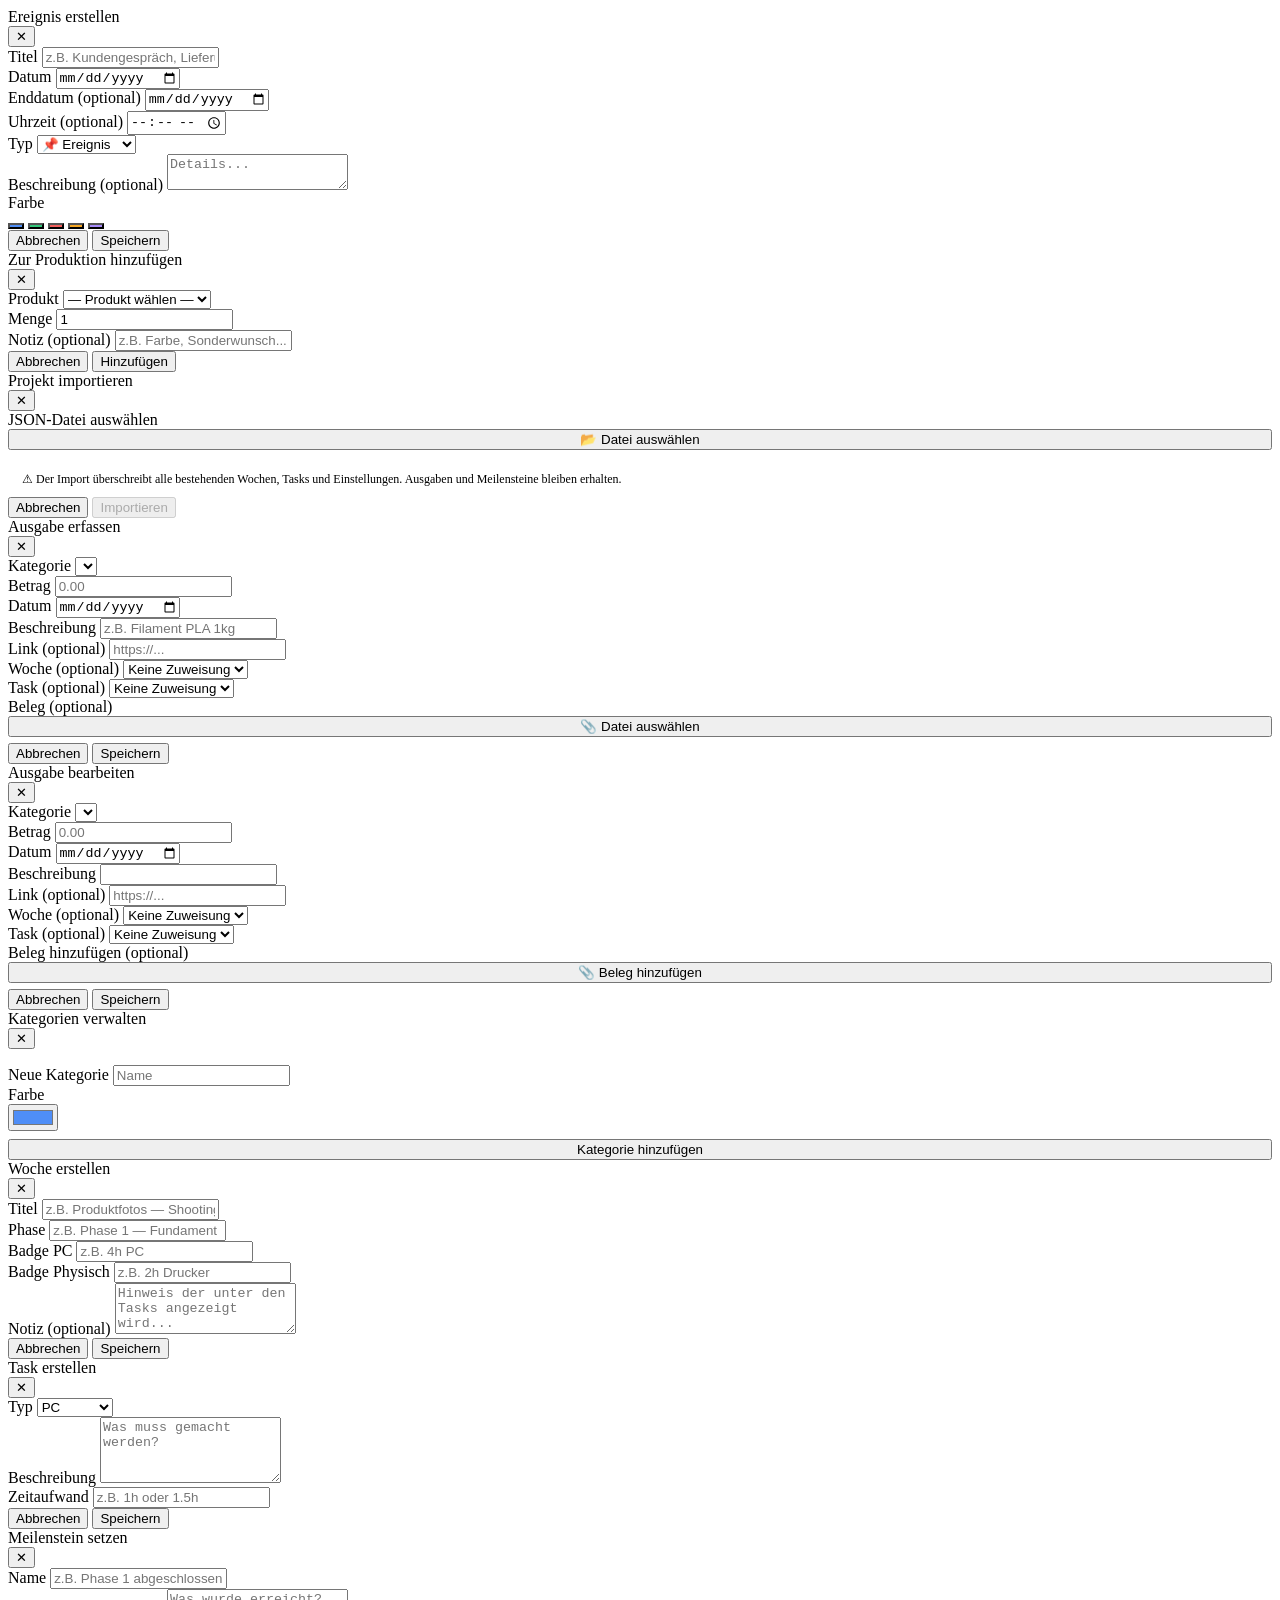
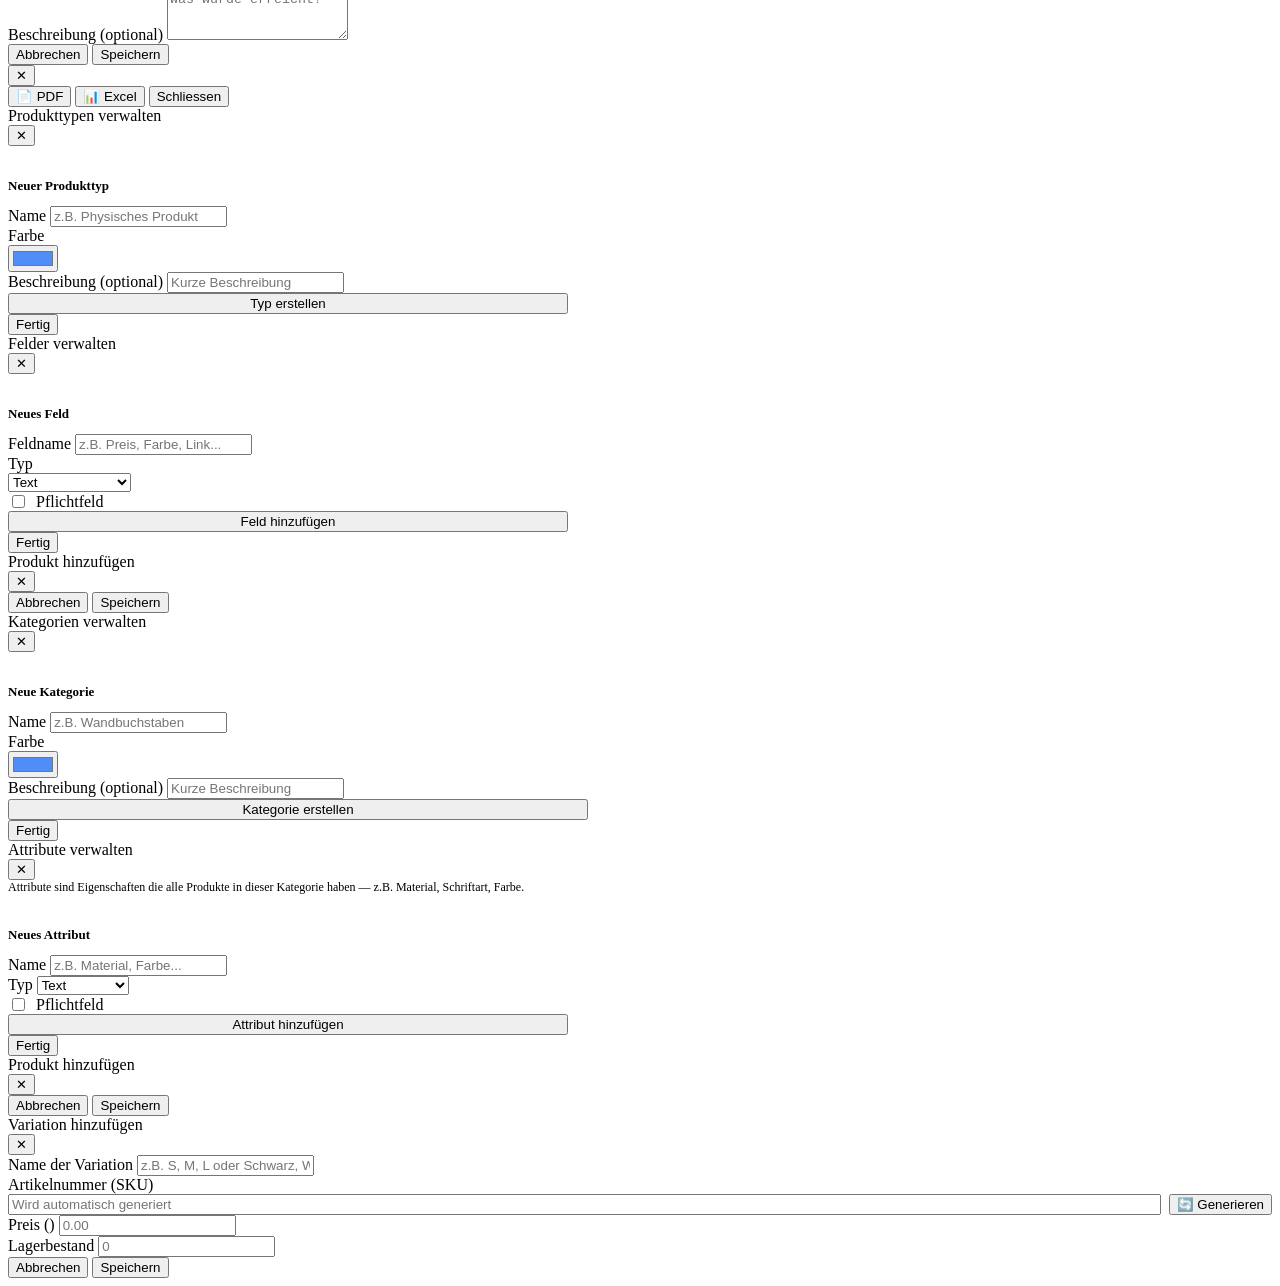
==== commit b22e5346: "Add Kalender-Feature (Option B) - Neue DB-Tabelle calendar_events (Titel, Datum, Enddatum, Uhrzeit, " ====
--- a/AuraPrints.Api/wwwroot/index.html
+++ b/AuraPrints.Api/wwwroot/index.html
@@ -110,6 +110,10 @@
                     <span class="nav-icon">🏭</span>
                     <span>Produktion</span>
                 </button>
+                <button class="nav-item" id="nav-kalender" onclick="showPage('kalender')">
+                    <span class="nav-icon">📅</span>
+                    <span>Kalender</span>
+                </button>
             </nav>
 
             <div class="sidebar-section-label">System</div>
@@ -318,6 +322,39 @@
                 <div id="prod-list"></div>
             </div>
 
+            <!-- KALENDER -->
+            <div class="page" id="page-kalender">
+                <div class="page-header">
+                    <div>
+                        <div class="page-title">Kalender</div>
+                        <div class="page-sub" id="cal-month-label">Monat</div>
+                    </div>
+                    <div style="display:flex;gap:8px;align-items:center">
+                        <button class="btn-secondary" onclick="calPrevMonth()">‹</button>
+                        <button class="btn-secondary" onclick="calToday()">Heute</button>
+                        <button class="btn-secondary" onclick="calNextMonth()">›</button>
+                        <button class="btn-primary" onclick="openCalEventModal(null)">+ Ereignis</button>
+                    </div>
+                </div>
+                <div class="cal-weekdays">
+                    <div>Mo</div><div>Di</div><div>Mi</div>
+                    <div>Do</div><div>Fr</div><div>Sa</div><div>So</div>
+                </div>
+                <div class="cal-grid" id="cal-grid"></div>
+
+                <!-- Tages-Detail-Popup -->
+                <div id="cal-day-popup" class="cal-day-popup" style="display:none">
+                    <div class="cal-day-popup-header">
+                        <strong id="cal-popup-date"></strong>
+                        <div style="display:flex;gap:6px">
+                            <button class="overdue-btn" onclick="openCalEventModal(null, _calPopupDate)">+ Hinzufügen</button>
+                            <button class="overdue-btn overdue-btn-close" onclick="closeCalDayPopup()">✕</button>
+                        </div>
+                    </div>
+                    <div id="cal-popup-items"></div>
+                </div>
+            </div>
+
             <!-- EINSTELLUNGEN -->
             <div class="page" id="page-einstellungen">
                 <div class="page-header">
@@ -431,6 +468,15 @@
                                 <span class="toggle-slider"></span>
                             </label>
                         </div>
+                        <div class="tab-toggle-row">
+                            <div class="tab-toggle-label">
+                                <span>📅</span><span>Kalender</span>
+                            </div>
+                            <label class="toggle-switch">
+                                <input type="checkbox" id="tab-toggle-kalender" onchange="saveTabVisibility()">
+                                <span class="toggle-slider"></span>
+                            </label>
+                        </div>
                     </div>
                 </div>
             </div>
@@ -438,8 +484,68 @@
         </main>
     </div>
 
+    <!-- MODAL: Kalender-Ereignis -->
+    <div class="modal-backdrop" id="cal-event-modal">
+        <div class="modal">
+            <div class="modal-header">
+                <div class="modal-title" id="cal-modal-title">Ereignis erstellen</div>
+                <button class="modal-close" onclick="closeCalEventModal()">✕</button>
+            </div>
+            <div class="modal-body">
+                <div class="form-group">
+                    <label>Titel</label>
+                    <input type="text" id="cal-ev-title" placeholder="z.B. Kundengespräch, Lieferung...">
+                </div>
+                <div class="form-row">
+                    <div class="form-group">
+                        <label>Datum</label>
+                        <input type="date" id="cal-ev-date">
+                    </div>
+                    <div class="form-group">
+                        <label>Enddatum (optional)</label>
+                        <input type="date" id="cal-ev-enddate">
+                    </div>
+                </div>
+                <div class="form-row">
+                    <div class="form-group">
+                        <label>Uhrzeit (optional)</label>
+                        <input type="time" id="cal-ev-time">
+                    </div>
+                    <div class="form-group">
+                        <label>Typ</label>
+                        <select id="cal-ev-type">
+                            <option value="event">📌 Ereignis</option>
+                            <option value="deadline">⏰ Deadline</option>
+                            <option value="meeting">🤝 Meeting</option>
+                            <option value="delivery">📦 Lieferung</option>
+                        </select>
+                    </div>
+                </div>
+                <div class="form-group">
+                    <label>Beschreibung (optional)</label>
+                    <textarea id="cal-ev-desc" rows="2" placeholder="Details..."></textarea>
+                </div>
+                <div class="form-group">
+                    <label>Farbe</label>
+                    <div class="color-picker" id="cal-ev-color-picker">
+                        <button class="color-dot active" style="background:#4f8ef7" data-color="#4f8ef7" onclick="selectCalColor('#4f8ef7', this)"></button>
+                        <button class="color-dot" style="background:#34c77b" data-color="#34c77b" onclick="selectCalColor('#34c77b', this)"></button>
+                        <button class="color-dot" style="background:#f25f5c" data-color="#f25f5c" onclick="selectCalColor('#f25f5c', this)"></button>
+                        <button class="color-dot" style="background:#f5a623" data-color="#f5a623" onclick="selectCalColor('#f5a623', this)"></button>
+                        <button class="color-dot" style="background:#a78bfa" data-color="#a78bfa" onclick="selectCalColor('#a78bfa', this)"></button>
+                    </div>
+                </div>
+            </div>
+            <div class="modal-footer">
+                <button class="btn-secondary" id="cal-ev-delete-btn" onclick="deleteCalEvent()" style="display:none;margin-right:auto">🗑 Löschen</button>
+                <button class="btn-secondary" onclick="closeCalEventModal()">Abbrechen</button>
+                <button class="btn-primary" onclick="saveCalEvent()">Speichern</button>
+            </div>
+        </div>
+    </div>
+
     <!-- MODAL: Produktion hinzufügen -->
-    <div class="modal-backdrop" id="production-add-modal" onclick="closeModals(event)">
+    <div class="modal-backdrop" id="production-add-modal">
         <div class="modal">
             <div class="modal-header">
                 <div class="modal-title">Zur Produktion hinzufügen</div>
@@ -475,7 +581,7 @@
     </div>
 
     <!-- MODAL: Import -->
-    <div class="modal-backdrop" id="import-modal" onclick="closeModals(event)">
+    <div class="modal-backdrop" id="import-modal">
         <div class="modal">
             <div class="modal-header">
                 <div class="modal-title">Projekt importieren</div>
@@ -503,7 +609,7 @@
     </div>
 
     <!-- MODAL: Ausgabe erfassen -->
-    <div class="modal-backdrop" id="expense-modal" onclick="closeModals(event)">
+    <div class="modal-backdrop" id="expense-modal">
         <div class="modal">
             <div class="modal-header">
                 <div class="modal-title">Ausgabe erfassen</div>
@@ -561,7 +667,7 @@
     </div>
 
     <!-- MODAL: Ausgabe bearbeiten -->
-    <div class="modal-backdrop" id="edit-expense-modal" onclick="closeModals(event)">
+    <div class="modal-backdrop" id="edit-expense-modal">
         <div class="modal">
             <div class="modal-header">
                 <div class="modal-title">Ausgabe bearbeiten</div>
@@ -620,7 +726,7 @@
     </div>
 
     <!-- MODAL: Kategorien verwalten -->
-    <div class="modal-backdrop" id="category-modal" onclick="closeModals(event)">
+    <div class="modal-backdrop" id="category-modal">
         <div class="modal">
             <div class="modal-header">
                 <div class="modal-title">Kategorien verwalten</div>
@@ -644,7 +750,7 @@
     </div>
 
     <!-- MODAL: Woche erstellen/bearbeiten -->
-    <div class="modal-backdrop" id="week-modal" onclick="closeModals(event)">
+    <div class="modal-backdrop" id="week-modal">
         <div class="modal">
             <div class="modal-header">
                 <div class="modal-title" id="week-modal-title">Woche erstellen</div>
@@ -682,7 +788,7 @@
     </div>
 
     <!-- MODAL: Task erstellen/bearbeiten -->
-    <div class="modal-backdrop" id="task-modal" onclick="closeModals(event)">
+    <div class="modal-backdrop" id="task-modal">
         <div class="modal">
             <div class="modal-header">
                 <div class="modal-title" id="task-modal-title">Task erstellen</div>
@@ -713,7 +819,7 @@
     </div>
 
     <!-- MODAL: Meilenstein erstellen -->
-    <div class="modal-backdrop" id="milestone-modal" onclick="closeModals(event)">
+    <div class="modal-backdrop" id="milestone-modal">
         <div class="modal">
             <div class="modal-header">
                 <div class="modal-title">Meilenstein setzen</div>
@@ -737,7 +843,7 @@
     </div>
 
     <!-- MODAL: Meilenstein Detail -->
-    <div class="modal-backdrop" id="milestone-detail-modal" onclick="closeModals(event)">
+    <div class="modal-backdrop" id="milestone-detail-modal">
         <div class="modal" style="width:640px;max-width:95vw">
             <div class="modal-header">
                 <div class="modal-title" id="ms-detail-title"></div>
@@ -753,7 +859,7 @@
     </div>
 
     <!-- MODAL: Produkttypen verwalten -->
-    <div class="modal-backdrop" id="manage-types-modal" onclick="closeModals(event)">
+    <div class="modal-backdrop" id="manage-types-modal">
         <div class="modal" style="width:560px;max-width:95vw">
             <div class="modal-header">
                 <div class="modal-title">Produkttypen verwalten</div>
@@ -787,7 +893,7 @@
     </div>
 
     <!-- MODAL: Felder verwalten -->
-    <div class="modal-backdrop" id="manage-fields-modal" onclick="closeModals(event)">
+    <div class="modal-backdrop" id="manage-fields-modal">
         <div class="modal" style="width:560px;max-width:95vw">
             <div class="modal-header">
                 <div class="modal-title" id="manage-fields-title">Felder verwalten</div>
@@ -833,7 +939,7 @@
     </div>
 
     <!-- MODAL: Produkt hinzufügen/bearbeiten -->
-    <div class="modal-backdrop" id="product-modal" onclick="closeModals(event)">
+    <div class="modal-backdrop" id="product-modal">
         <div class="modal">
             <div class="modal-header">
                 <div class="modal-title" id="product-modal-title">Produkt hinzufügen</div>
@@ -848,7 +954,7 @@
     </div>
 
     <!-- MODAL: Kategorien & Attribute verwalten -->
-    <div class="modal-backdrop" id="manage-catalog-modal" onclick="closeModals(event)">
+    <div class="modal-backdrop" id="manage-catalog-modal">
         <div class="modal" style="width:580px;max-width:95vw">
             <div class="modal-header">
                 <div class="modal-title">Kategorien verwalten</div>
@@ -882,7 +988,7 @@
     </div>
 
     <!-- MODAL: Attribute verwalten -->
-    <div class="modal-backdrop" id="manage-attributes-modal" onclick="closeModals(event)">
+    <div class="modal-backdrop" id="manage-attributes-modal">
         <div class="modal" style="width:560px;max-width:95vw">
             <div class="modal-header">
                 <div class="modal-title" id="manage-attr-title">Attribute verwalten</div>
@@ -931,7 +1037,7 @@
     </div>
 
     <!-- MODAL: Produkt erstellen/bearbeiten -->
-    <div class="modal-backdrop" id="catalog-product-modal" onclick="closeModals(event)">
+    <div class="modal-backdrop" id="catalog-product-modal">
         <div class="modal">
             <div class="modal-header">
                 <div class="modal-title" id="catalog-product-modal-title">Produkt hinzufügen</div>
@@ -946,7 +1052,7 @@
     </div>
 
     <!-- MODAL: Variation hinzufügen/bearbeiten -->
-    <div class="modal-backdrop" id="variation-modal" onclick="closeModals(event)">
+    <div class="modal-backdrop" id="variation-modal">
         <div class="modal">
             <div class="modal-header">
                 <div class="modal-title" id="variation-modal-title">Variation hinzufügen</div>
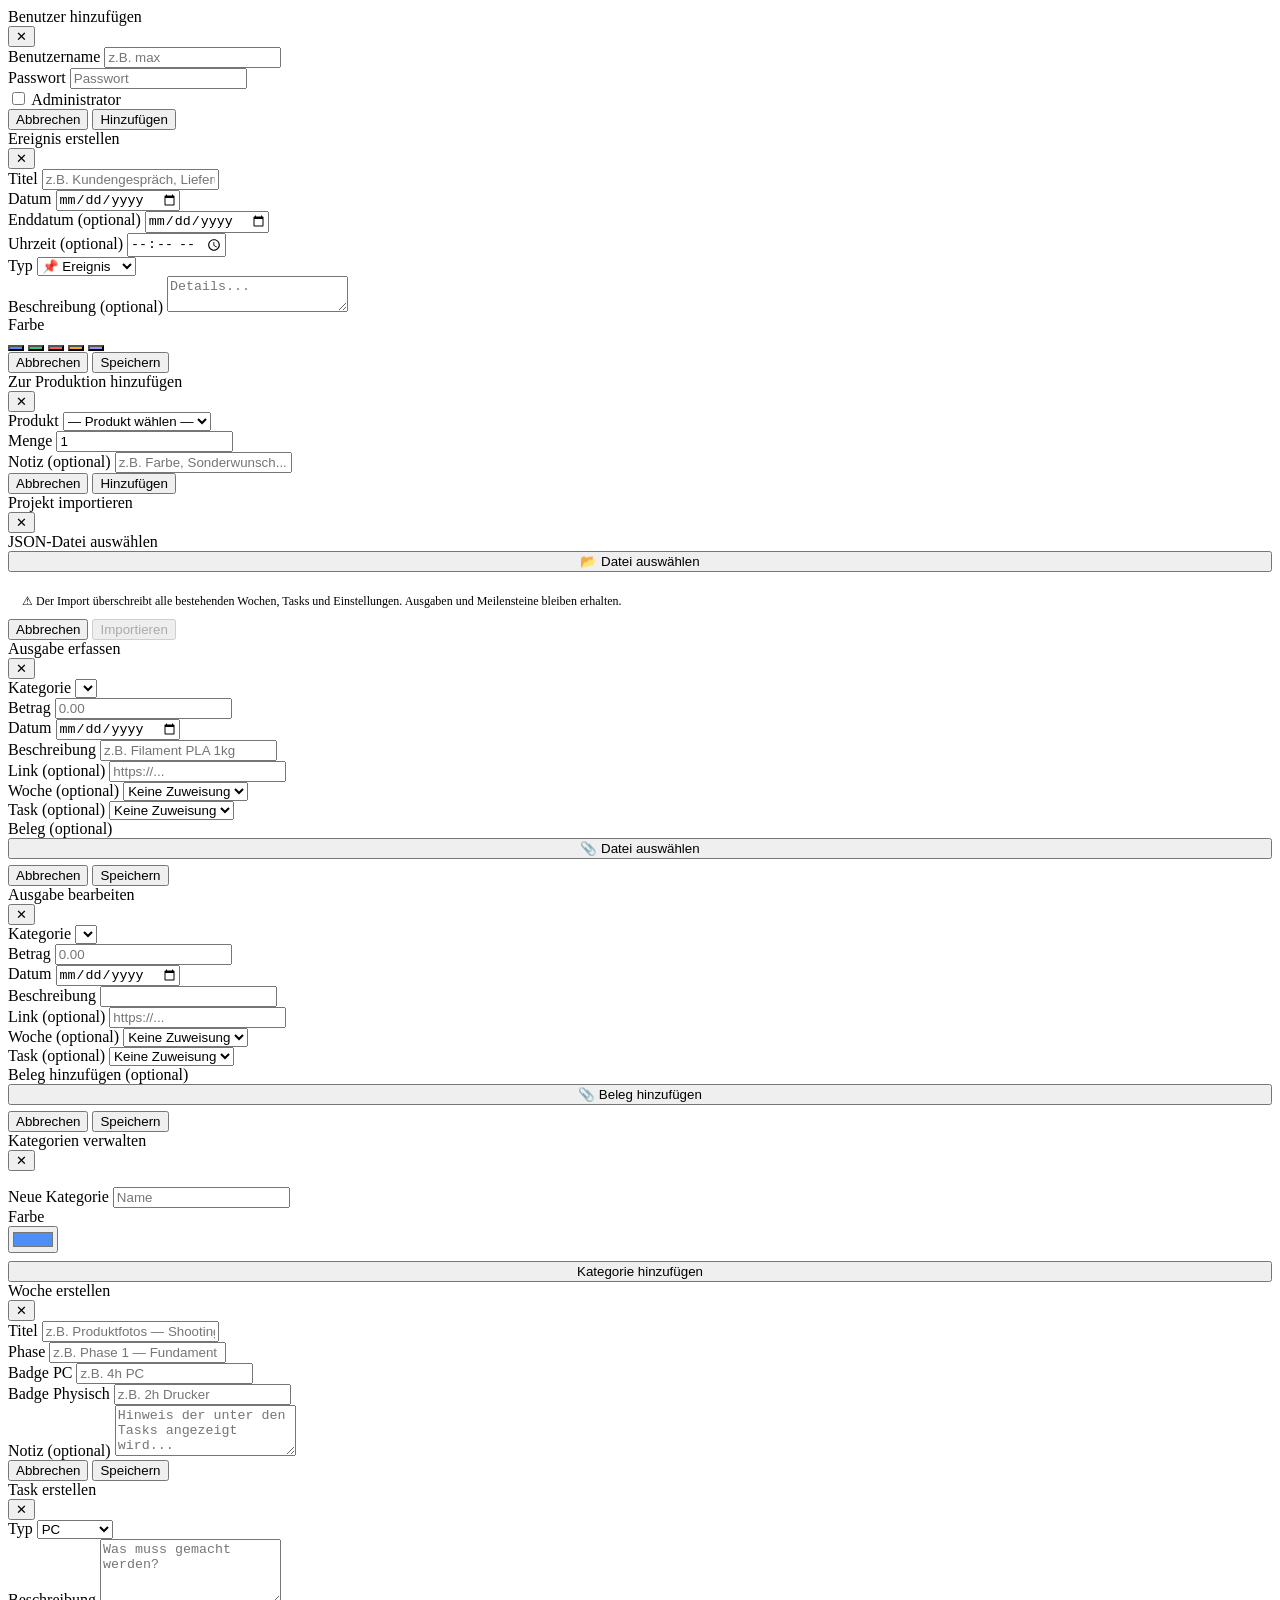
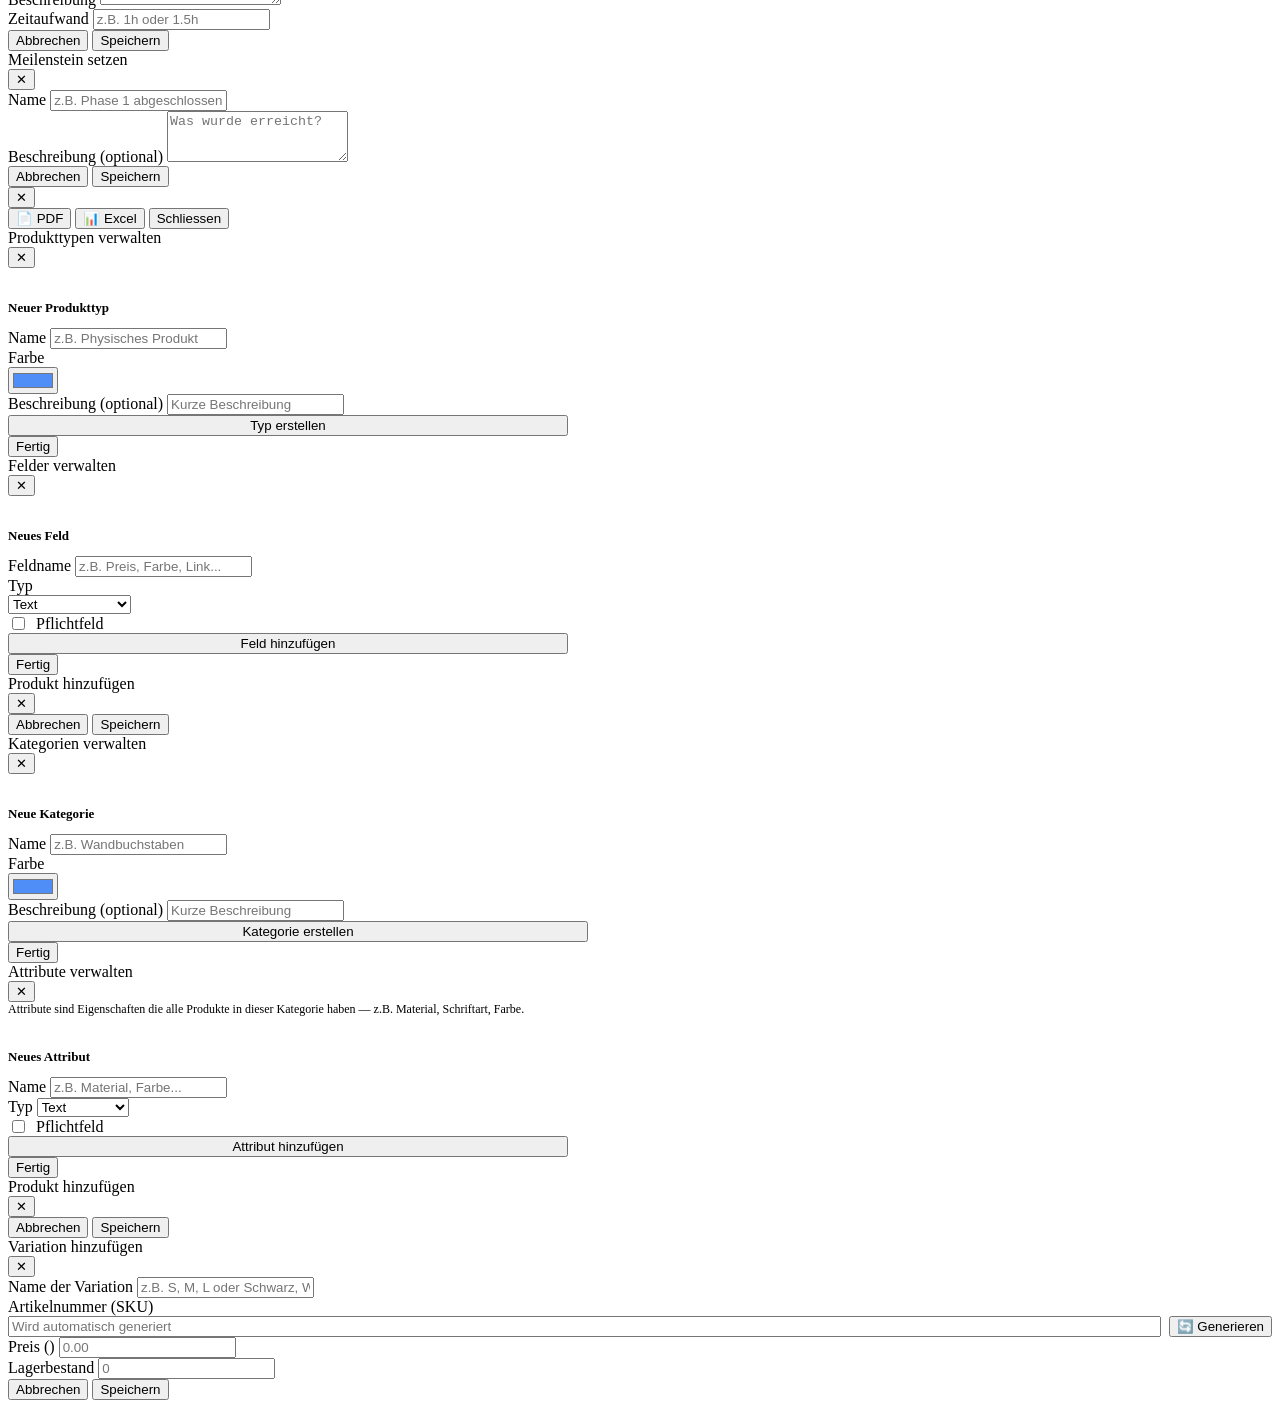
==== commit a501991e: "Add multi-user login with admin user management - users table in SQLite (username, bcrypt hash, is_a" ====
--- a/AuraPrints.Api/wwwroot/index.html
+++ b/AuraPrints.Api/wwwroot/index.html
@@ -9,6 +9,28 @@
     <link rel="icon" type="image/svg+xml" href="/favicon.svg">
 </head>
 <body>
+
+    <!-- LOGIN SCREEN -->
+    <div id="login-screen" style="display:none">
+        <div class="login-wrap">
+            <div class="login-logo">
+                <div class="login-logo-icon">
+                    <img src="/favicon.svg" style="width:100%;height:100%;object-fit:cover;border-radius:14px">
+                </div>
+                <div class="login-logo-name">BizHub</div>
+            </div>
+            <div class="form-group">
+                <label>Benutzername</label>
+                <input type="text" id="login-username" placeholder="Benutzername" autocomplete="username" onkeydown="if(event.key==='Enter')document.getElementById('login-password').focus()">
+            </div>
+            <div class="form-group">
+                <label>Passwort</label>
+                <input type="password" id="login-password" placeholder="Passwort" autocomplete="current-password" onkeydown="if(event.key==='Enter')doLogin()">
+            </div>
+            <div id="login-error" class="login-error" style="display:none"></div>
+            <button class="btn-primary" style="width:100%" onclick="doLogin()">Anmelden</button>
+        </div>
+    </div>
 
     <!-- SETUP SCREEN -->
     <div id="setup-screen" style="display:none">
@@ -135,6 +157,8 @@
             <div class="sidebar-footer">
                 <div class="sidebar-footer-date" id="sidebar-date"></div>
                 <div class="sidebar-footer-launch" id="sidebar-launch"></div>
+                <div class="sidebar-username" id="sidebar-username"></div>
+                <button class="logout-btn" onclick="doLogout()" title="Abmelden">&#x2192; Abmelden</button>
             </div>
         </aside>
 
@@ -479,9 +503,48 @@
                         </div>
                     </div>
                 </div>
+
+                <!-- Benutzerverwaltung (nur Admin) -->
+                <div class="settings-card" id="users-card" style="display:none">
+                    <div class="settings-card-title">Benutzer</div>
+                    <p style="font-size:13px;color:var(--text3);margin:0 0 16px">
+                        Verwalte wer sich bei BizHub anmelden kann.
+                    </p>
+                    <div id="users-list"></div>
+                    <button class="btn-secondary" style="margin-top:12px" onclick="openAddUserModal()">+ Benutzer hinzufügen</button>
+                </div>
+
             </div>
 
         </main>
+    </div>
+
+    <!-- MODAL: Benutzer hinzufügen -->
+    <div class="modal-backdrop" id="add-user-modal">
+        <div class="modal">
+            <div class="modal-header">
+                <div class="modal-title">Benutzer hinzufügen</div>
+                <button class="modal-close" onclick="closeAddUserModal()">✕</button>
+            </div>
+            <div class="modal-body">
+                <div class="form-group">
+                    <label>Benutzername</label>
+                    <input type="text" id="new-user-username" placeholder="z.B. max">
+                </div>
+                <div class="form-group">
+                    <label>Passwort</label>
+                    <input type="password" id="new-user-password" placeholder="Passwort">
+                </div>
+                <div class="form-group" style="flex-direction:row;align-items:center;gap:10px">
+                    <input type="checkbox" id="new-user-admin" style="width:auto">
+                    <label for="new-user-admin" style="margin:0">Administrator</label>
+                </div>
+            </div>
+            <div class="modal-footer">
+                <button class="btn-secondary" onclick="closeAddUserModal()">Abbrechen</button>
+                <button class="btn-primary" onclick="confirmAddUser()">Hinzufügen</button>
+            </div>
+        </div>
     </div>
 
     <!-- MODAL: Kalender-Ereignis -->
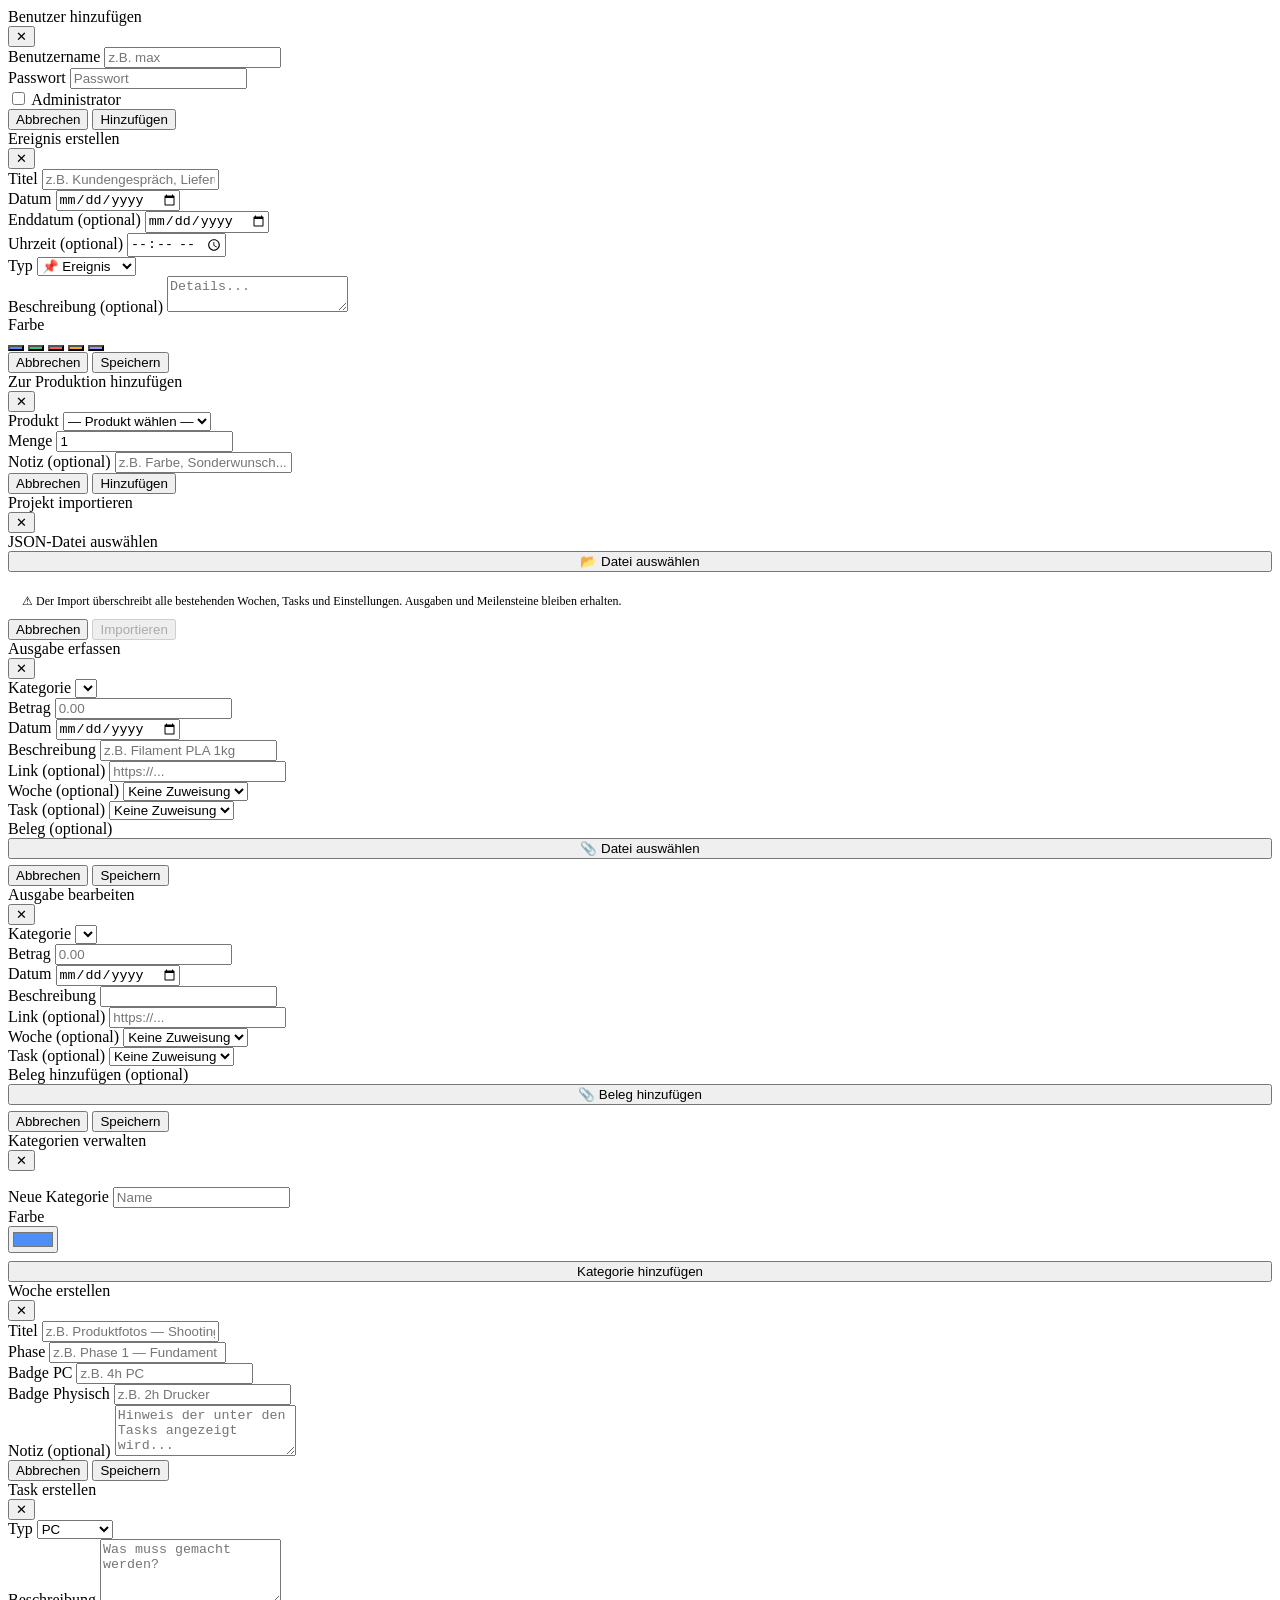
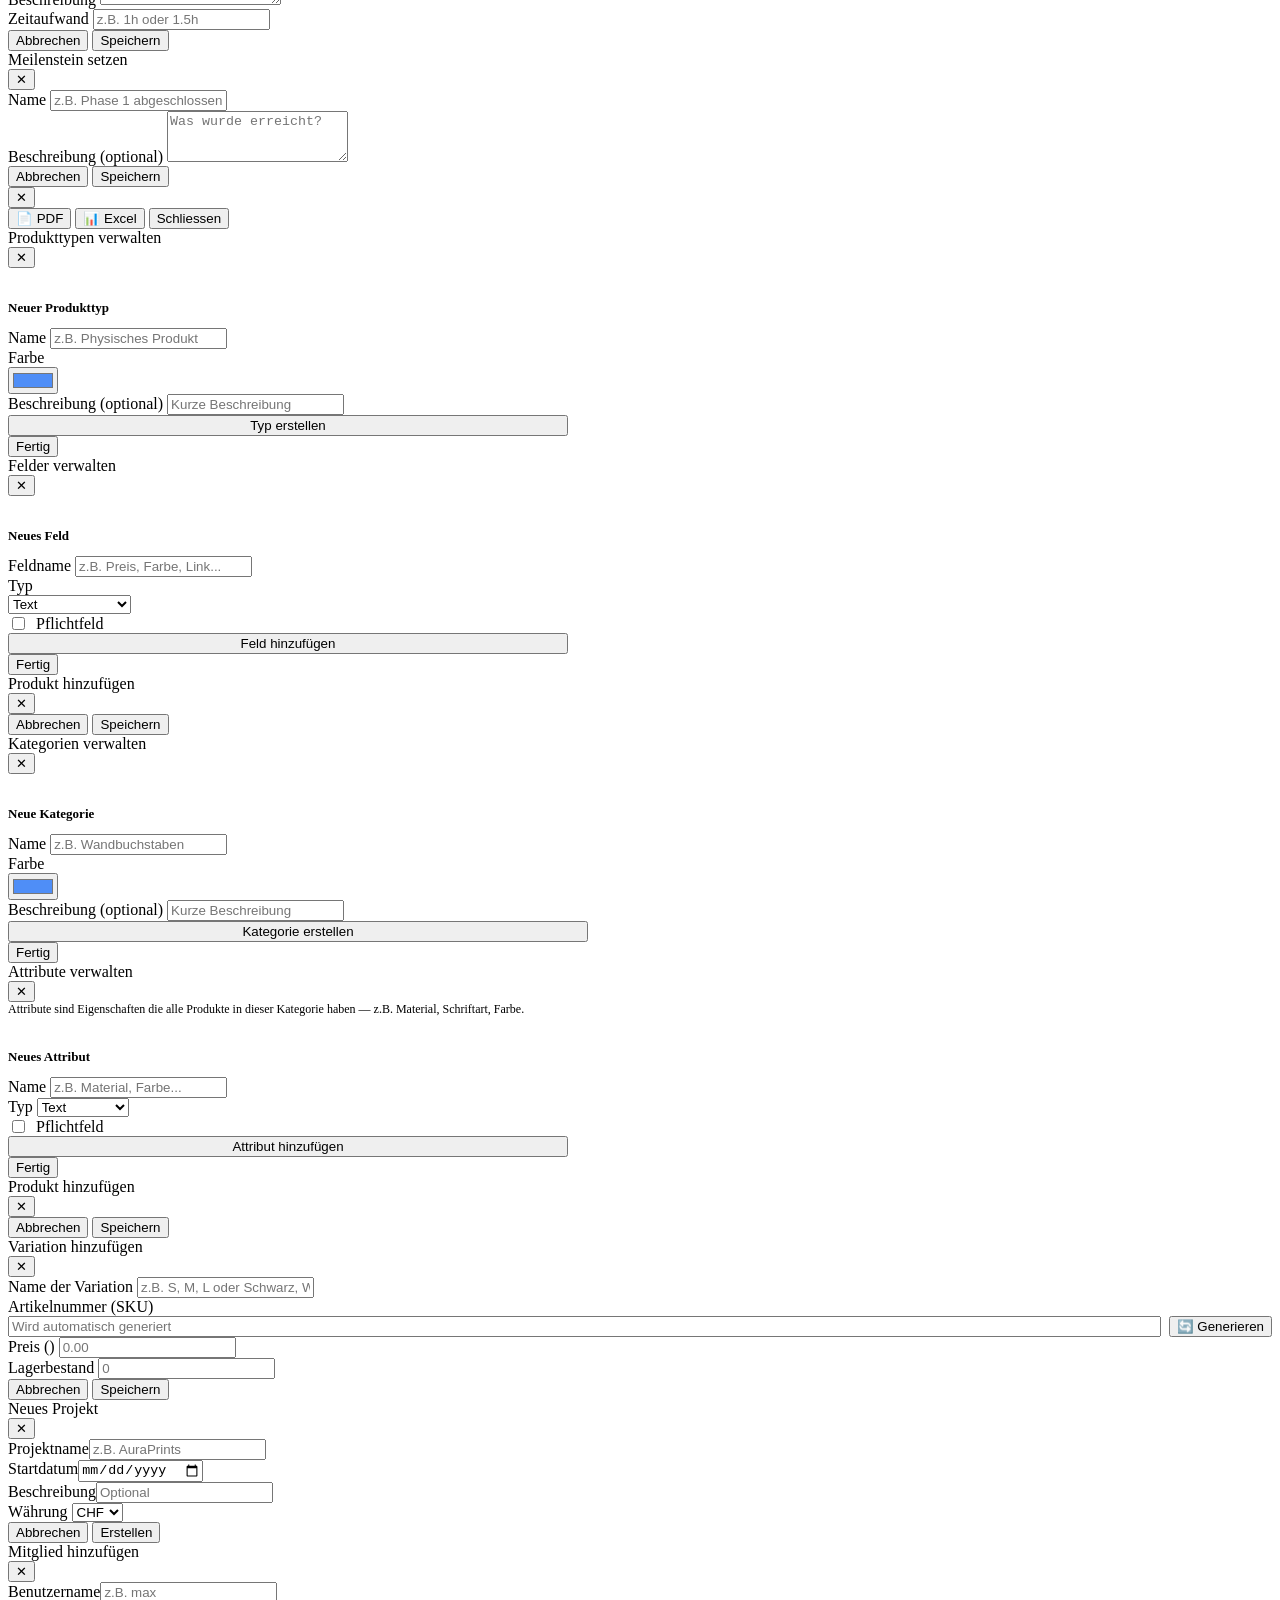
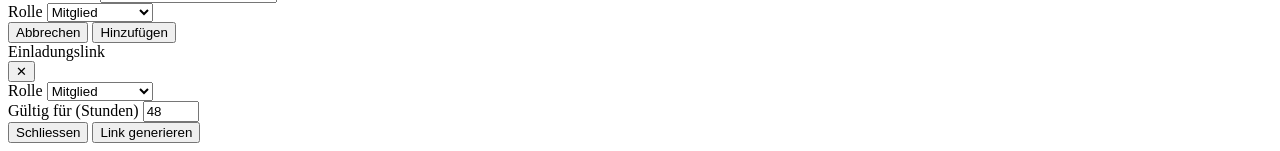
==== commit 196259a5: "Add frontend multi-project support - Project selector screen shown when user has multiple projects -" ====
--- a/AuraPrints.Api/wwwroot/index.html
+++ b/AuraPrints.Api/wwwroot/index.html
@@ -87,6 +87,16 @@
                 </div>
                 <button class="btn-primary" style="width:100%;margin-top:8px" id="setup-import-btn" disabled onclick="importProject()">Projekt importieren</button>
             </div>
+        </div>
+    </div>
+
+    <!-- PROJECT SELECTOR SCREEN -->
+    <div id="project-screen" style="display:none; position:fixed; inset:0; background:var(--bg); z-index:100; overflow-y:auto; padding:40px 20px">
+        <div style="max-width:640px; margin:0 auto">
+            <div style="font-size:1.5rem; font-weight:700; margin-bottom:8px; font-family:'Space Grotesk',sans-serif">BizHub</div>
+            <div style="color:var(--text3); margin-bottom:32px">Wähle ein Projekt oder erstelle ein neues.</div>
+            <div id="project-list-screen" style="display:flex; flex-direction:column; gap:12px"></div>
+            <button class="btn-secondary" id="btn-create-project" style="margin-top:20px; display:none" onclick="openCreateProjectModal()">+ Neues Projekt</button>
         </div>
     </div>
 
@@ -158,6 +168,7 @@
                 <div class="sidebar-footer-date" id="sidebar-date"></div>
                 <div class="sidebar-footer-launch" id="sidebar-launch"></div>
                 <div class="sidebar-username" id="sidebar-username"></div>
+                <button class="logout-btn" id="switch-project-btn" onclick="showProjectScreen()" style="display:none" title="Projekt wechseln">&#x21C6; Projekt wechseln</button>
                 <button class="logout-btn" onclick="doLogout()" title="Abmelden">&#x2192; Abmelden</button>
             </div>
         </aside>
@@ -514,6 +525,19 @@
                     <button class="btn-secondary" style="margin-top:12px" onclick="openAddUserModal()">+ Benutzer hinzufügen</button>
                 </div>
 
+                <!-- Projektmitglieder (Projekt-Admin oder Platform-Admin) -->
+                <div class="settings-card" id="members-card" style="display:none">
+                    <div class="settings-card-title">Projektmitglieder</div>
+                    <p style="font-size:13px;color:var(--text3);margin:0 0 16px">
+                        Verwalte wer Zugang zu diesem Projekt hat.
+                    </p>
+                    <div id="members-list"></div>
+                    <div style="display:flex;gap:8px;margin-top:12px">
+                        <button class="btn-secondary" onclick="openAddMemberModal()">+ Mitglied hinzufügen</button>
+                        <button class="btn-secondary" onclick="openInviteModal()">Einladungslink</button>
+                    </div>
+                </div>
+
             </div>
 
         </main>
@@ -1154,6 +1178,87 @@
         </div>
     </div>
 
+    <!-- MODAL: Projekt erstellen -->
+    <div class="modal-backdrop" id="create-project-modal">
+        <div class="modal">
+            <div class="modal-header">
+                <div class="modal-title">Neues Projekt</div>
+                <button class="modal-close" onclick="closeCreateProjectModal()">✕</button>
+            </div>
+            <div class="modal-body">
+                <div class="form-group"><label>Projektname</label><input type="text" id="cp-name" placeholder="z.B. AuraPrints"></div>
+                <div class="form-group"><label>Startdatum</label><input type="date" id="cp-start"></div>
+                <div class="form-group"><label>Beschreibung</label><input type="text" id="cp-desc" placeholder="Optional"></div>
+                <div class="form-group"><label>Währung</label>
+                    <select id="cp-currency">
+                        <option value="CHF">CHF</option>
+                        <option value="EUR">EUR</option>
+                        <option value="USD">USD</option>
+                    </select>
+                </div>
+            </div>
+            <div class="modal-footer">
+                <button class="btn-secondary" onclick="closeCreateProjectModal()">Abbrechen</button>
+                <button class="btn-primary" onclick="confirmCreateProject()">Erstellen</button>
+            </div>
+        </div>
+    </div>
+
+    <!-- MODAL: Mitglied hinzufügen -->
+    <div class="modal-backdrop" id="add-member-modal">
+        <div class="modal">
+            <div class="modal-header">
+                <div class="modal-title">Mitglied hinzufügen</div>
+                <button class="modal-close" onclick="closeAddMemberModal()">✕</button>
+            </div>
+            <div class="modal-body">
+                <div class="form-group"><label>Benutzername</label><input type="text" id="new-member-username" placeholder="z.B. max"></div>
+                <div class="form-group"><label>Rolle</label>
+                    <select id="new-member-role">
+                        <option value="member">Mitglied</option>
+                        <option value="admin">Projekt-Admin</option>
+                    </select>
+                </div>
+            </div>
+            <div class="modal-footer">
+                <button class="btn-secondary" onclick="closeAddMemberModal()">Abbrechen</button>
+                <button class="btn-primary" onclick="confirmAddMember()">Hinzufügen</button>
+            </div>
+        </div>
+    </div>
+
+    <!-- MODAL: Einladungslink -->
+    <div class="modal-backdrop" id="invite-modal">
+        <div class="modal">
+            <div class="modal-header">
+                <div class="modal-title">Einladungslink</div>
+                <button class="modal-close" onclick="closeInviteModal()">✕</button>
+            </div>
+            <div class="modal-body">
+                <div class="form-group"><label>Rolle</label>
+                    <select id="invite-role">
+                        <option value="member">Mitglied</option>
+                        <option value="admin">Projekt-Admin</option>
+                    </select>
+                </div>
+                <div class="form-group"><label>Gültig für (Stunden)</label>
+                    <input type="number" id="invite-hours" value="48" min="1" max="720">
+                </div>
+                <div id="invite-link-wrap" style="display:none">
+                    <label style="font-size:13px;color:var(--text3)">Link (einmal verwendbar):</label>
+                    <div class="invite-link-wrap">
+                        <input type="text" id="invite-link-input" readonly>
+                        <button class="btn-secondary" onclick="copyInviteLink()">Kopieren</button>
+                    </div>
+                </div>
+            </div>
+            <div class="modal-footer">
+                <button class="btn-secondary" onclick="closeInviteModal()">Schliessen</button>
+                <button class="btn-primary" onclick="generateInvite()">Link generieren</button>
+            </div>
+        </div>
+    </div>
+
     <div class="toast" id="toast"></div>
     <script src="/js/app.js"></script>
 </body>
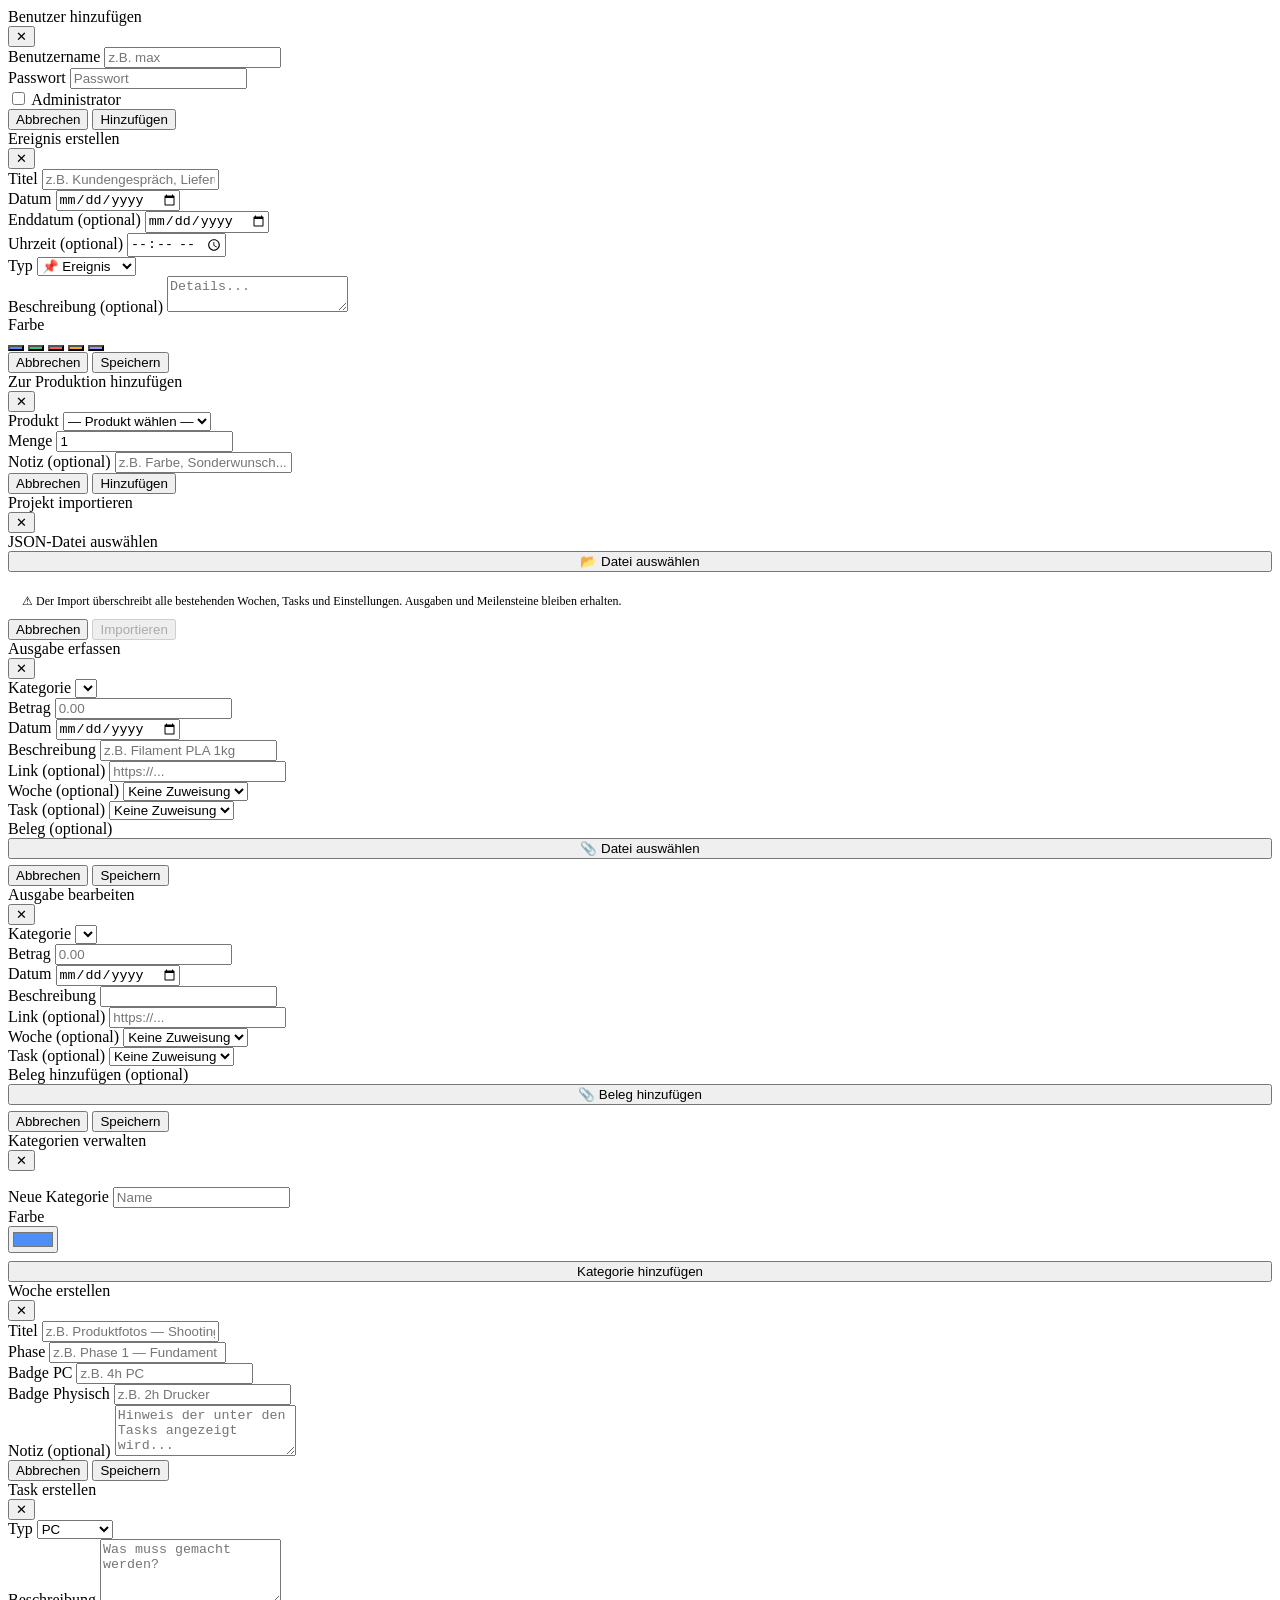
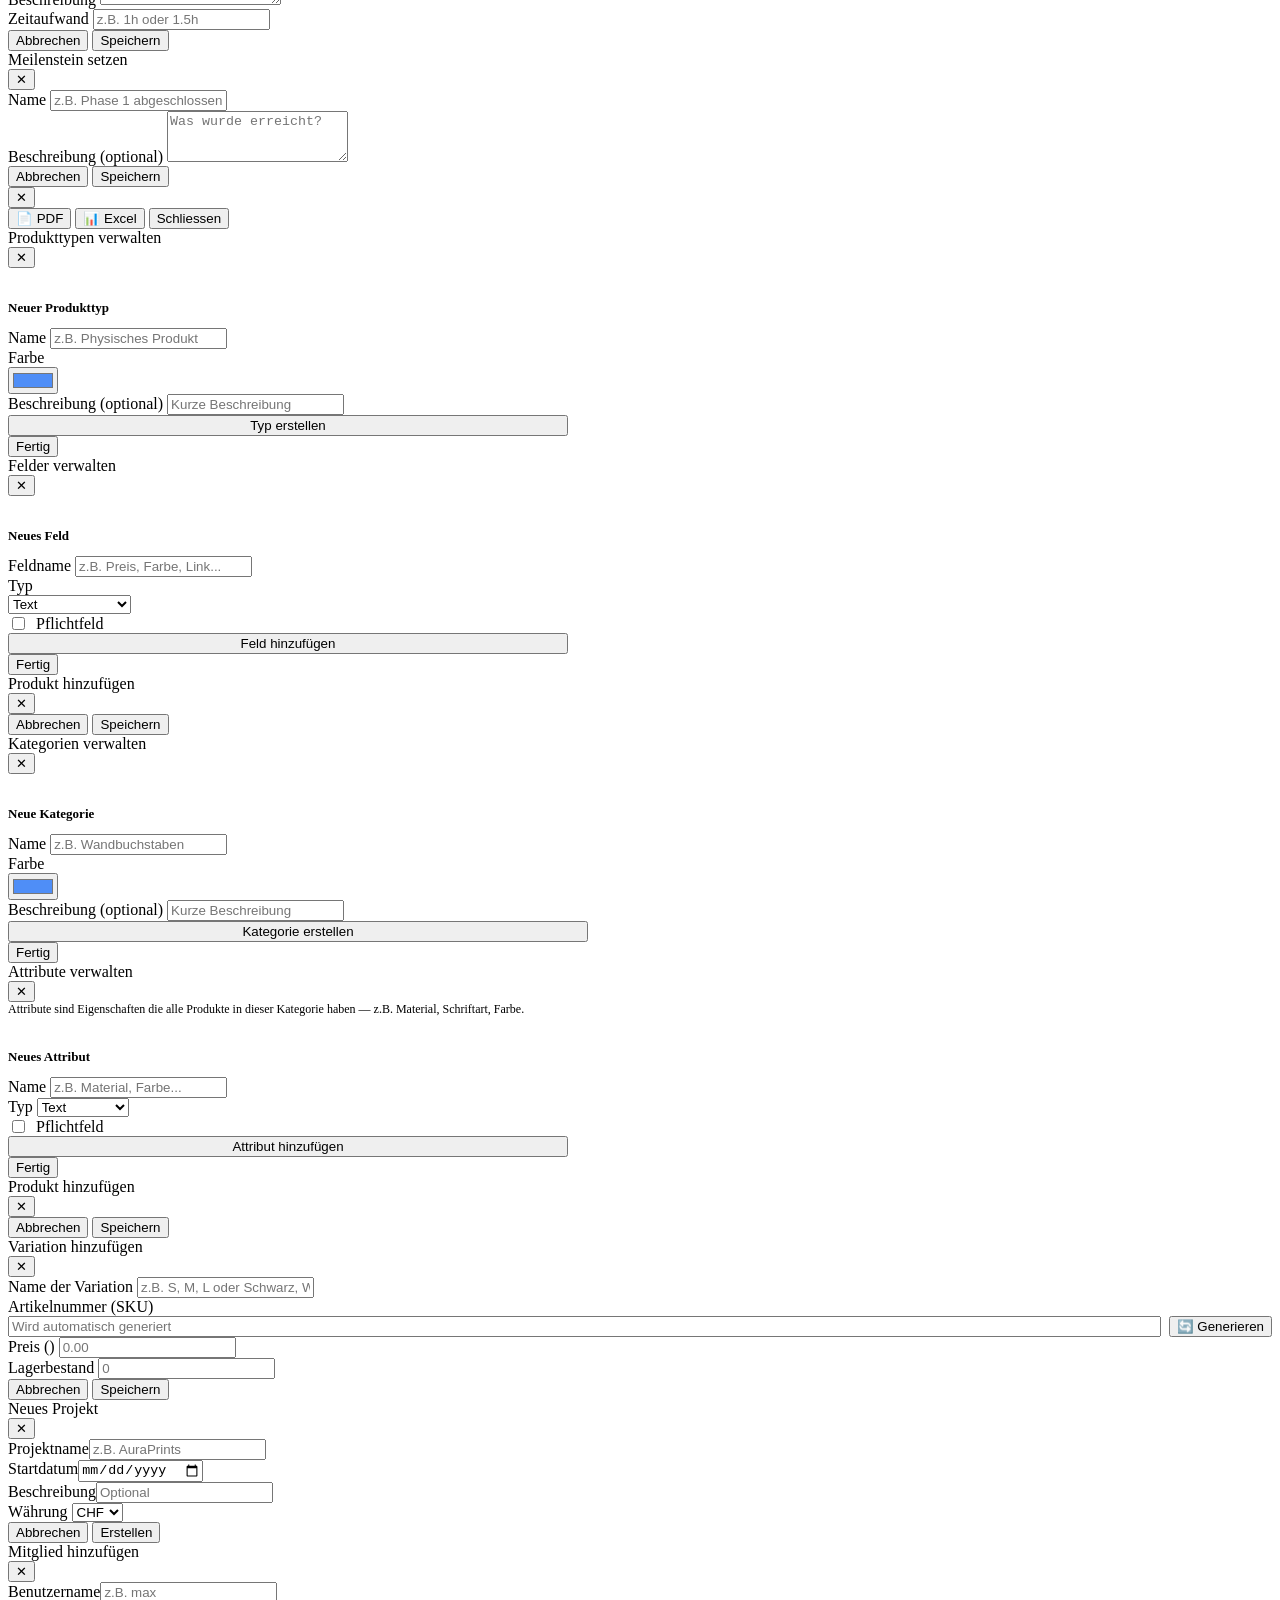
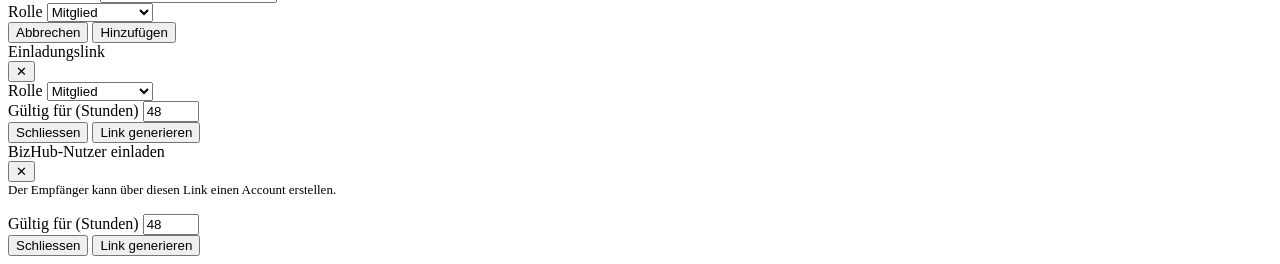
==== commit d22f8b6f: "Implement multi-project support with platform invite registration - Backend: fix GetForUser SQL (LEF" ====
--- a/AuraPrints.Api/wwwroot/index.html
+++ b/AuraPrints.Api/wwwroot/index.html
@@ -29,6 +29,22 @@
             </div>
             <div id="login-error" class="login-error" style="display:none"></div>
             <button class="btn-primary" style="width:100%" onclick="doLogin()">Anmelden</button>
+
+            <!-- Registrierung via Einladungslink -->
+            <div id="register-section" style="display:none; margin-top:20px; border-top:1px solid var(--border); padding-top:20px">
+                <div style="font-size:13px; color:var(--text3); margin-bottom:14px">Du wurdest eingeladen. Erstelle deinen Account:</div>
+                <input type="hidden" id="_reg_token">
+                <div class="form-group">
+                    <label>Benutzername</label>
+                    <input type="text" id="reg-username" placeholder="Benutzername" autocomplete="off">
+                </div>
+                <div class="form-group">
+                    <label>Passwort</label>
+                    <input type="password" id="reg-password" placeholder="Passwort" autocomplete="new-password">
+                </div>
+                <div id="reg-error" style="display:none; color:var(--red); font-size:13px; margin-bottom:8px"></div>
+                <button class="btn-primary" style="width:100%" onclick="doRegister()">Account erstellen</button>
+            </div>
         </div>
     </div>
 
@@ -93,10 +109,16 @@
     <!-- PROJECT SELECTOR SCREEN -->
     <div id="project-screen" style="display:none; position:fixed; inset:0; background:var(--bg); z-index:100; overflow-y:auto; padding:40px 20px">
         <div style="max-width:640px; margin:0 auto">
-            <div style="font-size:1.5rem; font-weight:700; margin-bottom:8px; font-family:'Space Grotesk',sans-serif">BizHub</div>
-            <div style="color:var(--text3); margin-bottom:32px">Wähle ein Projekt oder erstelle ein neues.</div>
-            <div id="project-list-screen" style="display:flex; flex-direction:column; gap:12px"></div>
-            <button class="btn-secondary" id="btn-create-project" style="margin-top:20px; display:none" onclick="openCreateProjectModal()">+ Neues Projekt</button>
+            <div style="display:flex; align-items:center; justify-content:space-between; margin-bottom:8px">
+                <div style="font-size:1.5rem; font-weight:700; font-family:'Space Grotesk',sans-serif">BizHub</div>
+                <button class="logout-btn" onclick="doLogout()" title="Abmelden">&#x2192; Abmelden</button>
+            </div>
+            <div style="color:var(--text3); margin-bottom:8px" id="project-screen-welcome"></div>
+            <div id="platform-invite-btn-wrap" style="display:none; margin-bottom:24px">
+                <button class="btn-secondary" onclick="openPlatformInviteModal()">BizHub-Nutzer einladen</button>
+            </div>
+            <div id="project-list-screen" style="display:flex; flex-direction:column; gap:12px; margin-bottom:20px"></div>
+            <button class="btn-secondary" onclick="openCreateProjectModal()">+ Neues Projekt</button>
         </div>
     </div>
 
@@ -1259,6 +1281,36 @@
         </div>
     </div>
 
+    <!-- MODAL: BizHub-Nutzer einladen (Platform-Admin) -->
+    <div class="modal-backdrop" id="platform-invite-modal">
+        <div class="modal">
+            <div class="modal-header">
+                <div class="modal-title">BizHub-Nutzer einladen</div>
+                <button class="modal-close" onclick="closePlatformInviteModal()">✕</button>
+            </div>
+            <div class="modal-body">
+                <p style="font-size:13px;color:var(--text3);margin:0 0 16px">
+                    Der Empfänger kann über diesen Link einen Account erstellen.
+                </p>
+                <div class="form-group">
+                    <label>Gültig für (Stunden)</label>
+                    <input type="number" id="platform-invite-hours" value="48" min="1" max="720">
+                </div>
+                <div id="platform-invite-link-wrap" style="display:none">
+                    <label style="font-size:13px;color:var(--text3)">Registrierungslink (einmalig):</label>
+                    <div class="invite-link-wrap">
+                        <input type="text" id="platform-invite-link-input" readonly>
+                        <button class="btn-secondary" onclick="copyPlatformInviteLink()">Kopieren</button>
+                    </div>
+                </div>
+            </div>
+            <div class="modal-footer">
+                <button class="btn-secondary" onclick="closePlatformInviteModal()">Schliessen</button>
+                <button class="btn-primary" onclick="generatePlatformInvite()">Link generieren</button>
+            </div>
+        </div>
+    </div>
+
     <div class="toast" id="toast"></div>
     <script src="/js/app.js"></script>
 </body>
